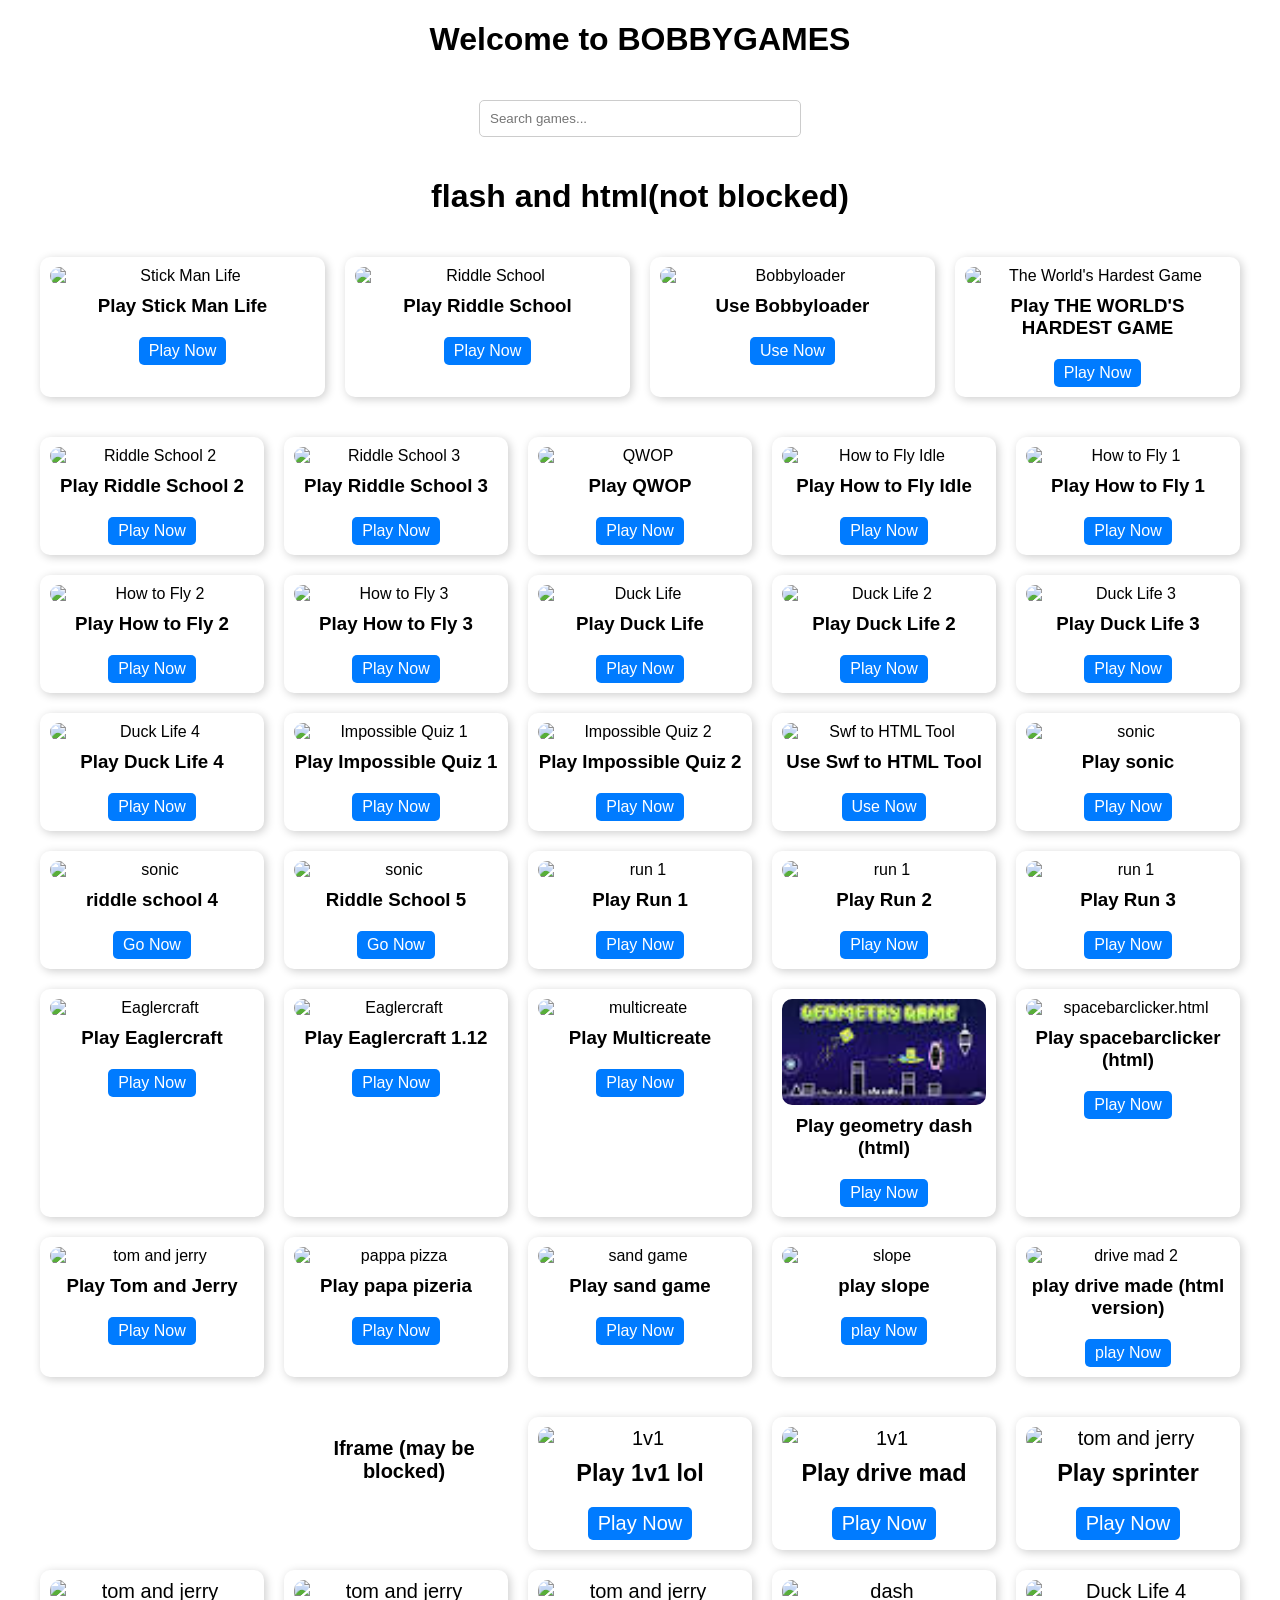
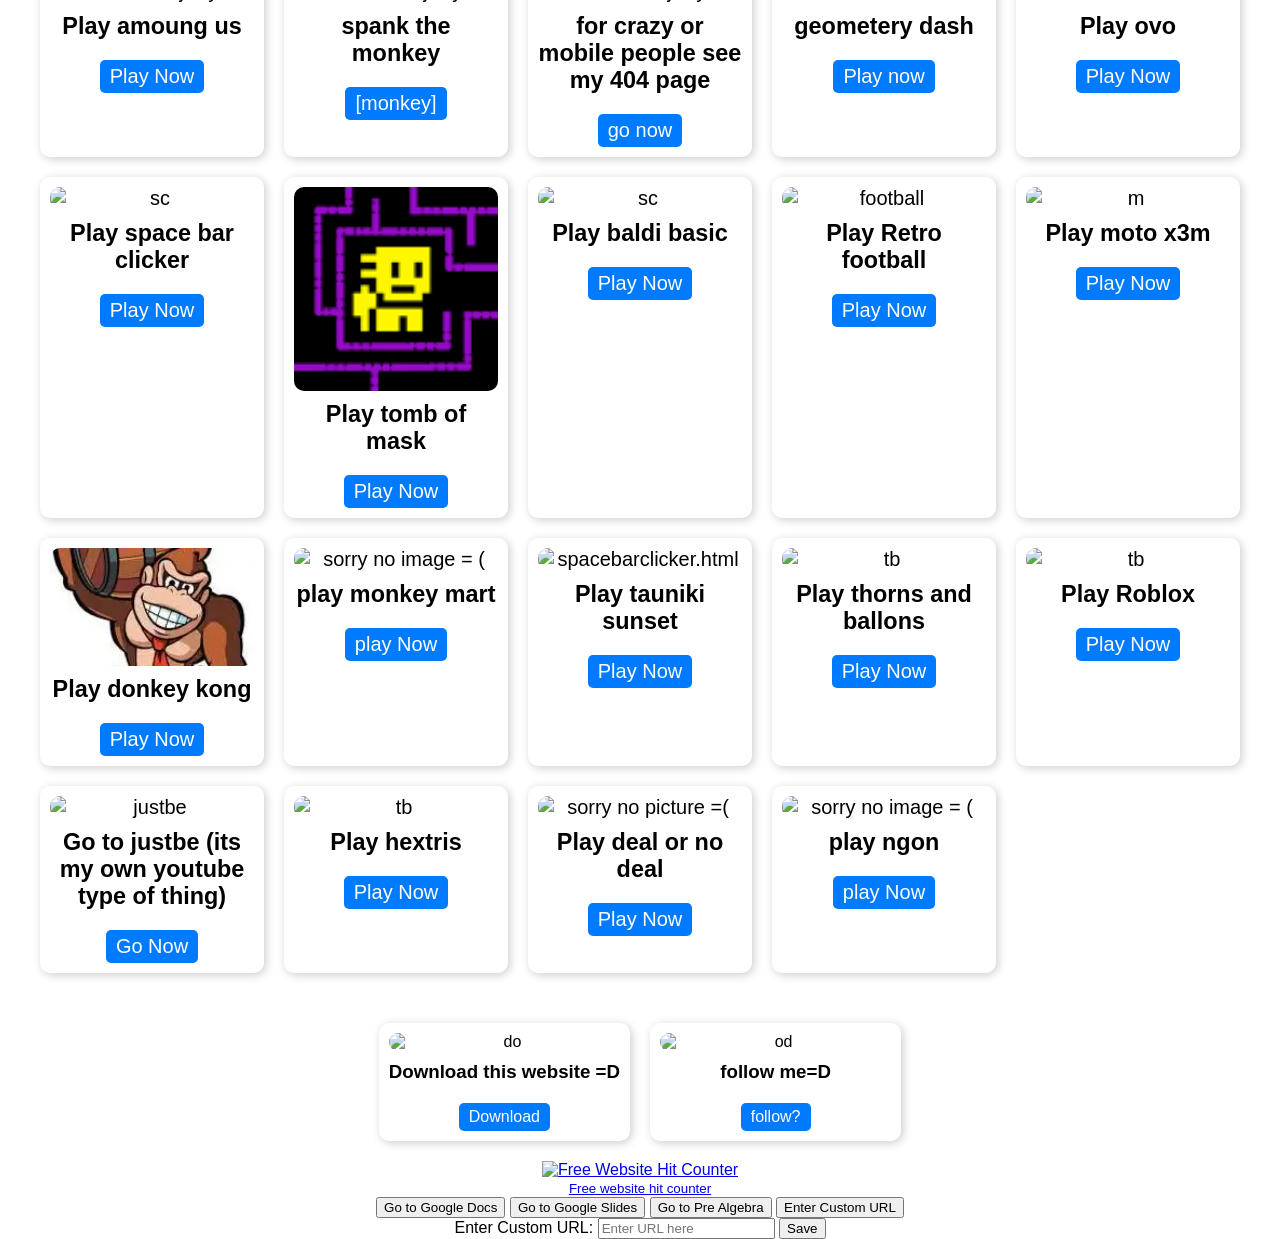
==== index.html @ 6f8dad31 "Update index.html" ====
<!DOCTYPE html>
<html lang="en">
<head>
    <meta charset="UTF-8">
    <meta name="viewport" content="width=device-width, initial-scale=1.0">
    <title>Login</title>
    
    <style>
    /* Button styles */
.hi {
  background-color: #4CAF50; /* Green background */
  color: white; /* White text */
  border: none; /* No border */
  padding: 15px 32px; /* Padding around the text */
  text-align: center; /* Center the text */
  text-decoration: none; /* Remove underline */
  display: inline-block; /* Allow it to sit inline */
  font-size: 16px; /* Font size */
  cursor: pointer; /* Change cursor on hover */
  border-radius: 8px; /* Rounded corners */
  transition: background-color 0.3s; /* Smooth background change */
}

/* Hover effect */
button:hover {
  background-color: #45a049; /* Darker green when hovered */
}
        

/* Optional: Add some space around the button */
button:focus {
  outline: none; /* Remove focus outline */
}

        .github-download {
            display: grid;
            grid-template-columns: repeat(auto-fit, minmax(200px, 1fr));
            gap: 20px;
            padding: 20px;
            max-width: 1200px;
            margin: 0 auto;
        }

  
      body {
            font-family: Arial, sans-serif;
            text-align: center;
            background-color: white;
            margin: 0;
            padding: 0;
            display: flex;
            flex-direction: column;
            align-items: center;
            justify-content: center;
            min-height: 100vh;
        }

        .search-bar {
            margin: 20px;
            padding: 10px;
            width: 300px;
            border-radius: 5px;
            border: 1px solid #ccc;
        }

        .flash {
            display: grid;
            grid-template-columns: repeat(auto-fit, minmax(200px, 1fr));
            gap: 20px;
            padding: 20px;
            max-width: 1200px;
            margin: 0 auto;
        }
      
       .iframe {
            display: grid;
            grid-template-columns: repeat(auto-fit, minmax(200px, 1fr));
            gap: 20px;
            padding: 20px;
            max-width: 1200px;
            margin: 0 auto;
        }

        .game {
            background: white;
            border-radius: 10px;
            box-shadow: 2px 2px 10px rgba(0, 0, 0, 0.2);
            display: flex;
            flex-direction: column;
            align-items: center;
            text-align: center;
            padding: 10px;
        }

        .game img {
            width: 100%;
            border-radius: 10px;
        }

        .game h3 {
            margin: 10px 0;
        }
      
      .iframe {
    text-align: center;
    font-size: 20px;
    margin-bottom: 10px; /* Adds space between the title and the iframe */
}

        .game a {
            text-decoration: none;
            color: white;
            background-color: #007BFF;
            padding: 5px 10px;
            border-radius: 5px;
            margin-top: 10px;
        }

        .game a:hover {
            background-color: red;
        }
    </style>
    <link rel="icon" type="image/x-icon" href="favicon.ico">
</head>
<body>
    <h1>Welcome to BOBBYGAMES</h1>
    <input type="text" id="search" class="search-bar" placeholder="Search games..." onkeyup="filterGames()">
  <h1>flash and html(not blocked)</h1>
<div class="flash">
    <div class="game" data-name="Stick Man Life">
        <img src="https://www.bing.com/th?id=OIP.grgGZJDcBYyeaUgb5iJBFwHaEb" alt="Stick Man Life">
        <h3>Play Stick Man Life</h3>
        <a href="games/Stick-RPG-Complete.html" target="_blank" rel="noopener noreferrer">Play Now</a>
    </div>
    
    <div class="game" data-name="Riddle School">
        <img src="https://www.bing.com/th?id=OIP.GqZgGrz7zEpxunQw1GhMcgHaEK" alt="Riddle School">
        <h3>Play Riddle School</h3>
        <a href="games/riddleschool.html" target="_blank" rel="noopener noreferrer">Play Now</a>
    </div>
    
    <div class="game" data-name="Bobbyloader">
        <img src="https://tse2.mm.bing.net/th?id=OIP.pKiLZRKQqhGpo9K4ZT7v9QHaDT" alt="Bobbyloader">
        <h3>Use Bobbyloader</h3>
        <a href="games/swf.html" target="_blank" rel="noopener noreferrer">Use Now</a>
    </div>
    
    <div class="game" data-name="The World's Hardest Game">
        <img src="https://tse4.mm.bing.net/th?id=OIP.tBMlsp-CgKj0PJ5OrJyC_QHaEK" alt="The World's Hardest Game">
        <h3>Play THE WORLD'S HARDEST GAME</h3>
        <a href="games/rage.html" target="_blank" rel="noopener noreferrer">Play Now</a>
    </div>
</div>

<div class="flash">
    <div class="game" data-name="Riddle School 2">
        <img src="https://www.bing.com/th?id=OIP.MAuos2I20zvmE1PxdzfzTgAAAA" alt="Riddle School 2">
        <h3>Play Riddle School 2</h3>
        <a href="games/riddleschool2.html" target="_blank" rel="noopener noreferrer">Play Now</a>
    </div>
    
    <div class="game" data-name="Riddle School 3">
        <img src="https://www.bing.com/th?id=OIP.WbhRI6EKGUgc09QPLzFqawHaEK" alt="Riddle School 3">
        <h3>Play Riddle School 3</h3>
        <a href="games/riddleschool3.html" target="_blank" rel="noopener noreferrer">Play Now</a>
    </div>

    <div class="game" data-name="QWOP">
        <img src="https://tse2.mm.bing.net/th?id=OIP.Lk43dwzWakZflyLr8A1TkwAAAA&pid=Api&P=0&h=180" alt="QWOP">
        <h3>Play QWOP</h3>
        <a href="games/qwop.html" target="_blank" rel="noopener noreferrer">Play Now</a>
    </div>

    <div class="game" data-name="How to Fly Idle">
        <img src="https://tse4.mm.bing.net/th?id=OIP.au32UylFAkt9-aibCEY8-wEgDY&pid=Api&P=0&h=180" alt="How to Fly Idle">
        <h3>Play How to Fly Idle</h3>
        <a href="games/secure_LearnToFlyIdle.html" target="_blank" rel="noopener noreferrer">Play Now</a>
    </div>

    <div class="game" data-name="How to Fly 1">
        <img src="https://tse2.mm.bing.net/th?id=OIP.rPhM2vGUQH7H5nOquXJZrgHaEK&pid=Api&P=0&h=180" alt="How to Fly 1">
        <h3>Play How to Fly 1</h3>
        <a href="games/learn-to-fly.html" target="_blank" rel="noopener noreferrer">Play Now</a>
    </div>

    <div class="game" data-name="How to Fly 2">
        <img src="https://tse3.mm.bing.net/th?id=OIP.-RGZdvLT0R7PzSJHE4aS8QAAAA&pid=Api&P=0&h=180" alt="How to Fly 2">
        <h3>Play How to Fly 2</h3>
        <a href="games/learn-to-fly-2-11967.html" target="_blank" rel="noopener noreferrer">Play Now</a>
    </div>

    <div class="game" data-name="How to Fly 3">
        <img src="https://tse3.mm.bing.net/th?id=OIP.cAE0vToZIAcv4c5IKqufxwHaEP&pid=Api&P=0&h=180" alt="How to Fly 3">
        <h3>Play How to Fly 3</h3>
        <a href="games/Learn-To-Fly-3(1).html" target="_blank" rel="noopener noreferrer">Play Now</a>
    </div>

    <div class="game" data-name="Duck Life">
        <img src="https://tse3.mm.bing.net/th?id=OIP.SAKrOuv6Lc5_oF4rqKOT-QAAAA&pid=Api&P=0&h=180" alt="Duck Life">
        <h3>Play Duck Life</h3>
        <a href="games/duck-life.html" target="_blank" rel="noopener noreferrer">Play Now</a>
    </div>

    <div class="game" data-name="Duck Life 2">
        <img src="https://tse2.mm.bing.net/th?id=OIP.4lowPbr1wCpJYtEChGlMzgHaHa&pid=Api&P=0&h=180" alt="Duck Life 2">
        <h3>Play Duck Life 2</h3>
        <a href="games/Duck Life 2 - World Champion.html" target="_blank" rel="noopener noreferrer">Play Now</a>
    </div>

    <div class="game" data-name="Duck Life 3">
        <img src="https://tse4.mm.bing.net/th?id=OIP.eFEpEO22Dx1c34vS5raDRQAAAA&pid=Api&P=0&h=180" alt="Duck Life 3">
        <h3>Play Duck Life 3</h3>
        <a href="games/Duck Life 3 - Evolution.html" target="_blank" rel="noopener noreferrer">Play Now</a>
    </div>

    <div class="game" data-name="Duck Life 4">
        <img src="https://tse3.mm.bing.net/th?id=OIP.fgQfjDnhD0weLMnUqSkuiQHaEP&pid=Api&P=0&h=180" alt="Duck Life 4">
        <h3>Play Duck Life 4</h3>
        <a href="games/Duck Life 4.html" target="_blank" rel="noopener noreferrer">Play Now</a>
    </div>

    <div class="game" data-name="Impossible Quiz 1">
        <img src="https://s.yimg.com/fz/api/res/1.2/1_88RJ_5hkf9bIDUxPnWcg--~C/YXBwaWQ9c3JjaGRkO2ZpPWZpdDtoPTI2MDtxPTgwO3c9MzMy/https://s.yimg.com/zb/imgv1/e575a14b-7cb5-38e2-8ef8-0fb27decaf4d/t_500x300" alt="Impossible Quiz 1">
        <h3>Play Impossible Quiz 1</h3>
        <a href="games/iq.html" target="_blank" rel="noopener noreferrer">Play Now</a>
    </div>

    <div class="game" data-name="Impossible Quiz 2">
        <img src="https://www.bing.com/th?id=OIP.QbrgER_MRm5wn2eC3eSoTwHaHa&w=96&h=96&c=1&pid=5.1" alt="Impossible Quiz 2">
        <h3>Play Impossible Quiz 2</h3>
        <a href="games/iq2.html" target="_blank" rel="noopener noreferrer">Play Now</a>
    </div>

    <div class="game" data-name="Swf to HTML Tool">
        <img src="https://tse4.mm.bing.net/th?id=OIP.OMmtOsCC01SK1ygMo43FFgHaE8&pid=Api&P=0&h=180" alt="Swf to HTML Tool">
        <h3>Use Swf to HTML Tool</h3>
        <a href="games/swf to .html" target="_blank" rel="noopener noreferrer">Use Now</a>
    </div>
    
      <div class="game" data-name="Sonic">
        <img src="http://tse3.mm.bing.net/th?id=OIP.xqjSH4jj3y2LjOrklIWGLwHaHa&pid=Api&P=0&h=180" alt="sonic">
        <h3>Play sonic</h3>
        <a href="games/sonic.html" target="_blank" rel="noopener noreferrer">Play Now</a>
    </div>
    
     <div class="game" data-name="html page">
        <img src="https://tse4.mm.bing.net/th?id=OIP.E6qkdHYiL-qVTnup6-fFywAAAA&pid=Api&P=0&h=180" alt="sonic">
        <h3>riddle school 4</h3>
        <a href="games/riddleschool4.html" target="_blank" rel="noopener noreferrer">Go Now</a>
    </div>

      <div class="game" data-name="html page">
        <img src="https://tse1.mm.bing.net/th?id=OIP.kHooWkudDNEORzRWZzoQvgAAAA&pid=Api&P=0&h=180" alt="sonic">
        <h3>Riddle School 5</h3>
        <a href="games/RiddleSchool5 (1).html" target="_blank" rel="noopener noreferrer">Go Now</a>
      </div>

                <div class="game" data-name="html page">
        <img src="https://tse4.mm.bing.net/th?id=OIP.CniLldqQvN_aQ5UmVdSk5AHaEU&pid=Api&P=0&h=180" alt="run 1">
        <h3>Play Run 1</h3>
        <a href="games/Run 1.html" target="_blank" rel="noopener noreferrer">Play Now</a>
                </div>

                    <div class="game" data-name="html page">
        <img src="https://tse1.mm.bing.net/th?id=OIP.MnjgGUEyi2vNGaQoW7i_vgAAAA&pid=Api&P=0&h=180" alt="run 1">
        <h3>Play Run 2</h3>
        <a href="games/Run 2.html" target="_blank" rel="noopener noreferrer">Play Now</a>
    </div>

<div class="game" data-name="html page">
        <img src="https://tse3.mm.bing.net/th?id=OIP.VKB1d-G8GWCxKPKQUYZRMQHaE8&pid=Api&P=0&h=180" alt="run 1">
        <h3>Play Run 3</h3>
        <a href="games/Run 3.html" target="_blank" rel="noopener noreferrer">Play Now</a>
    </div>

      <div class="game" data-name="Eaglercraft">
        <img src="https://tse2.mm.bing.net/th?id=OIP.UbuylWR_8joJPFviRy54UQHaHa" alt="Eaglercraft">
        <h3>Play Eaglercraft</h3>
        <a href="games/eaglercraft.html" target="_blank" rel="noopener noreferrer">Play Now</a>
    </div>

        <div class="game" data-name="Eaglercraft">
        <img src="https://tse2.mm.bing.net/th?id=OIP.UbuylWR_8joJPFviRy54UQHaHa" alt="Eaglercraft">
        <h3>Play Eaglercraft 1.12</h3>
        <a href="1.12.html" target="_blank" rel="noopener noreferrer">Play Now</a>
    </div>

     <div class="game" data-name="Multicreate">
        <img src="https://tse4.mm.bing.net/th?id=OIP.kxskCecu64-FEDKYbWSDOAHaFW&pid=Api&P=0&h=180" alt="multicreate">
        <h3>Play Multicreate</h3>
        <a href="games/multicreate vr6.1.html" target="_blank" rel="noopener noreferrer">Play Now</a>
     </div>

     <div class="game" data-name="geometry">
        <img src="[data-uri]" alt="geometry">
        <h3>Play geometry dash (html)</h3>
        <a href="games/geometrydash.html" target="_blank" rel="noopener noreferrer">Play Now</a>
     </div>

     <div class="game" data-name="spacebarclicker.html">
        <img src="https://tse4.mm.bing.net/th?id=OIP.IURvAdXDHn44ut1OQnPbfwHaEo&pid=Api&P=0&h=180" alt="spacebarclicker.html">
        <h3>Play spacebarclicker (html)</h3>
        <a href="games/spacebarclicker.html" target="_blank" rel="noopener noreferrer">Play Now</a>
     </div>
    

    <div class="game" data-name="Tom and jerry">
        <img src="https://tse4.mm.bing.net/th?id=OIP.1NhyBxnwdvmYl-ZeMClMVAHaE8&pid=Api&P=0&h=180" alt="tom and jerry">
        <h3>Play Tom and Jerry</h3>
        <a href="games/tomjerry.html" target="_blank" rel="noopener noreferrer">Play Now</a>
    </div>

    <div class="game" data-name="pappa pizza">
        <img src="https://tse3.mm.bing.net/th?id=OIP.BQNIm4U5YYEOvM6MhImllwHaHa&pid=Api&P=0&h=180" alt="pappa pizza">
        <h3>Play papa pizeria</h3>
        <a href="games/papa pizza.html" target="_blank" rel="noopener noreferrer">Play Now</a>
    </div>

    <div class="game" data-name="sand game">
        <img src="https://tse4.mm.bing.net/th?id=OIP.2Xev8v7199hWesD6giFuewAAAA&pid=Api&P=0&h=180" alt="sand game">
        <h3>Play sand game</h3>
        <a href="games/sand game.html" target="_blank" rel="noopener noreferrer">Play Now</a>
    </div>

<div class="game" data-name="slope">
        <img src="https://tse2.mm.bing.net/th?id=OIP.0h9ySedJ-EB3yAuzo3ZA9wHaHa&pid=Api&P=0&h=180" alt="slope">
        <h3>play slope</h3>
        <a href="games/slope.html" target="_blank" rel="noopener noreferrer">play Now</a>
    </div>

<div class="game" data-name="drive mad 2">
        <img src="https://tse1.mm.bing.net/th?id=OIP.odp26kFzqu9k2p8kmeAJGgHaHa&pid=Api&P=0&h=180" alt="drive mad 2">
        <h3>play drive made (html version)</h3>
        <a href="games/drivemad (1).html" target="_blank" rel="noopener noreferrer">play Now</a>
    </div>
    
    
  </div>
  <div class="iframe">
    <br><br>
 <h1 class="iframe">Iframe (may be blocked)</h1>
      <div class="game" data-name="1v1">
        <img src="https://tse2.mm.bing.net/th?id=OIP.qrTiZyp4xxsYmpwdsD8dHQHaEH&pid=Api&P=0&h=180" alt="1v1">
        <h3>Play 1v1 lol</h3>
        <a href="games/1v1 lol.html" target="_blank" rel="noopener noreferrer">Play Now</a>
      </div>

                <div class="game" data-name="drivemad">
        <img src="https://tse2.mm.bing.net/th?id=OIP.zrdUv1fLCAe1UNK6Wb81tgAAAA&pid=Api&P=0&h=180" alt="1v1">
        <h3>Play drive mad</h3>
        <a href="games/drive mad.html" target="_blank" rel="noopener noreferrer">Play Now</a>
    </div>

    <div class="game" data-name="Tom and jerry">
        <img src="https://tse2.mm.bing.net/th?id=OIP.7TWXju3hXlUWPeyM2rOvRgHaEz&pid=Api&P=0&h=180" alt="tom and jerry">
        <h3>Play sprinter</h3>
        <a href="games/sprinter.html" target="_blank" rel="noopener noreferrer">Play Now</a>
    </div>

     <div class="game" data-name="amoung us">
        <img src="https://tse4.mm.bing.net/th?id=OIP.P6wX6LtF2B7JssJGVXWAdQHaEK&pid=Api&P=0&h=180" alt="tom and jerry">
        <h3>Play amoung us</h3>
        <a href="games/au.html" target="_blank" rel="noopener noreferrer">Play Now</a>
     </div>

      <div class="game" data-name="amoung us">
        <img src="https://tse3.mm.bing.net/th?id=OIP.bcTtvI5BimtHaHTV9UUiPgHaEK&pid=Api&P=0&h=180" alt="tom and jerry">
        <h3>spank the monkey</h3>
        <a href="games/sm.html" target="_blank" rel="noopener noreferrer">[monkey]</a>
     </div>
    
  <div class="game" data-name="amoung us">
        <img src="https://tse1.mm.bing.net/th?id=OIP.1giPAI3L-CVukyQUZZ6qXgHaFj&pid=Api&P=0&h=180" alt="tom and jerry">
        <h3>for crazy or mobile people see my 404 page</h3>
        <a href="404.html" target="_blank" rel="noopener noreferrer">go now</a>
    </div>

    <div class="game" data-name="dash">
        <img src="https://s.yimg.com/fz/api/res/1.2/JXBTBQlSjo_eDQGY4BnBsw--~C/YXBwaWQ9c3JjaGRkO2ZpPWZpdDtoPTI2MDtxPTgwO3c9MjYw/https://s.yimg.com/zb/imgv1/578ee4d4-dcb9-39e5-a557-b1208c8c6bd9/t_500x300" alt="dash">
        <h3>geometery dash</h3>
        <a href="games/dash.html" target="_blank" rel="noopener noreferrer">Play now</a>
    </div>

    <div class="game" data-name="ovo">
        <img src="https://tse2.mm.bing.net/th?id=OIP.0mzIy3u27IFA8qGr-Ub7SgHaHa&pid=Api&P=0&h=180" alt="Duck Life 4">
        <h3>Play ovo</h3>
        <a href="games/ovo.html" target="_blank" rel="noopener noreferrer">Play Now</a>
    </div>

     <div class="game" data-name="sc">
        <img src="https://tse4.mm.bing.net/th?id=OIP.WVe4Zwq-WnaHJQ7AGo3FBQHaF4&pid=Api&P=0&h=180" alt="sc">
        <h3>Play space bar clicker</h3>
        <a href="games/sc.html" target="_blank" rel="noopener noreferrer">Play Now</a>
    </div>

           <div class="game" data-name="sc">
        <img src="[data-uri]" alt="sc">
        <h3>Play tomb of mask</h3>
        <a href="games/tm.html" target="_blank" rel="noopener noreferrer">Play Now</a>
    </div>

<div class="game" data-name="baldi">
        <img src="https://encrypted-tbn0.gstatic.com/images?q=tbn:ANd9GcQLtg7ektAjfdB4lYIGWrqWIYoxHIT5iUAxMA&s" alt="sc">
        <h3>Play baldi basic</h3>
        <a href="games/baldi.html" target="_blank" rel="noopener noreferrer">Play Now</a>
    </div>
      

     <div class="game" data-name="football">
        <img src="https://encrypted-tbn0.gstatic.com/images?q=tbn:ANd9GcTjHS7k-52RH68vM1J7vY9PDSWyEy7mjSzu5Q&s" alt="football">
        <h3>Play Retro football</h3>
        <a href="games/football.html" target="_blank" rel="noopener noreferrer">Play Now</a>
    </div>    

     <div class="game" data-name="m">
        <img src="https://tse4.mm.bing.net/th?id=OIP.cIOtXGd7OUH7_TQs0wmMmAHaEK&pid=Api&P=0&h=180" alt="m">
        <h3>Play moto x3m</h3>
        <a href="games/m.html" target="_blank" rel="noopener noreferrer">Play Now</a>
    </div>

          <div class="game" data-name="dk">
        <img src="[data-uri]" alt="dk">
        <h3>Play donkey kong</h3>
        <a href="games/dk.html" target="_blank" rel="noopener noreferrer">Play Now</a>
    </div>

      <div class="game" data-name="mm">
        <img src="hop to it?" alt="sorry no image =
(">
        <h3>play  monkey mart</h3>
        <a href="games/mm.html" target="_blank" rel="noopener noreferrer">play Now</a>
    </div>

      
     <div class="game" data-name="spacebarclicker.html">
        <img src="https://tse1.mm.bing.net/th?id=OIP.qiflFObCpNCYYNgB193ZXwHaEK&pid=Api&rs=1&c=1&qlt=95&w=203&h=114" alt="spacebarclicker.html">
        <h3>Play tauniki sunset</h3>
        <a href="games/ts.html" target="_blank" rel="noopener noreferrer">Play Now</a>
     </div>

       <div class="game" data-name="tb">
        <img src="https://tse1.mm.bing.net/th?id=OIP.BMEY6jgyZrriHp1mNq7h4gHaFj&pid=Api&P=0&h=180" alt="tb">
        <h3>Play thorns and ballons</h3>
        <a href="games/tb.html" target="_blank" rel="noopener noreferrer">Play Now</a>
    </div>

      <div class="game" data-name="tb">
        <img src="https://tse3.mm.bing.net/th?id=OIP.s-282V5Kmx2lUREEFw_RbwHaDt&pid=Api&P=0&h=180" alt="tb">
        <h3>Play Roblox</h3>
        <a href="games/Roblox.html" target="_blank" rel="noopener noreferrer">Play Now</a>
    </div>

      <div class="game" data-name="tb">
        <img src="games/justbe/logo-color.jpg" alt="justbe">
        <h3>Go to justbe (its my own youtube type of thing)</h3>
        <a href="games/justbe/index.html" target="_blank" rel="noopener noreferrer">Go Now</a>
    </div>

       <div class="game" data-name="tb">
        <img src="https://tse3.mm.bing.net/th?id=OIP.s-282V5Kmx2lUREEFw_RbwHaDt&pid=Api&P=0&h=180" alt="tb">
        <h3>Play hextris</h3>
        <a href="games/hextris.html" target="_blank" rel="noopener noreferrer">Play Now</a>
    </div>

<div class="game" data-name="tb">
        <img src="hop to it?" alt="sorry no picture =( ">
        <h3>Play deal or no deal</h3>
        <a href="games/deal.html" target="_blank" rel="noopener noreferrer">Play Now</a>
    </div>

      <div class="game" data-name="ngon">
        <img src="hop to it?" alt="sorry no image =
(">
        <h3>play  ngon</h3>
        <a href="games/ngon.html" target="_blank" rel="noopener noreferrer">play Now</a>
    </div>

      
      
  </div>

    
    <div class="github-download">
        
       <div class="game" data-name="do">
        <img src="https://tse1.mm.bing.net/th?id=OIP.yWNibBRepmC6fO7mZnicCgHaHa&pid=Api&rs=1&c=1&qlt=95&w=119&h=119" alt="do">
        <h3>Download this website =D</h3>
        <a href="https://github.com/tarplayer1/tarplayer1.github.io" target="_blank" rel="noopener noreferrer">Download</a>
    </div>

<div class="game" data-name="od">
        <img src="https://tse1.mm.bing.net/th?id=OIP.sV7tva-728oySeOUL0-vOwHaHa&pid=Api&P=0&h=180" alt="od">
        <h3>follow me=D</h3>
        <a href="https://github.com/tarplayer1" target="_blank" rel="noopener noreferrer">follow?</a>
    </div>        
</div>
    
    <div align='center'><a href='https://www.free-website-hit-counter.com'><img src='https://www.free-website-hit-counter.com/zc.php?d=9&id=6636&s=37' border='0' alt='Free Website Hit Counter'></a><br /><small><a href='https://www.free-website-hit-counter.com' title="Free Website Hit Counter">Free website hit counter</a></small></div>

<!-- Menu buttons -->
    <div id="menu" class="menu-buttons">
        <button id="google-docs-btn">Go to Google Docs</button>
        <button id="google-slides-btn">Go to Google Slides</button>
        <button id="pre-algebra-btn">Go to Pre Algebra</button>
        <button id="custom-url-btn">Enter Custom URL</button>
    </div>

    <!-- Custom URL input -->
    <div id="custom-url-container">
        <label for="custom-url">Enter Custom URL:</label>
        <input type="text" id="custom-url" placeholder="Enter URL here">
        <button onclick="saveCustomUrl()">Save</button>
    </div>

    <script>
        let menuOpened = false;  // Track if the menu has been opened
        let menuSet = false;     // Track if the menu is set
        let selectedUrl = "";    // Variable to hold the selected URL

        // Load saved URL from localStorage, if any
        if (localStorage.getItem("selectedUrl")) {
            selectedUrl = localStorage.getItem("selectedUrl");
            menuSet = true; // Mark the menu as set if there's a saved URL
        }

        // Listen for key presses
        document.addEventListener("keydown", function(event) {
            // If '1' key is pressed, show the menu
            if (event.key === "1" && !menuOpened) {
                document.getElementById("menu").style.display = "block";  // Show the menu
                menuOpened = true;  // Mark the menu as opened
            }

            // If '0' key is pressed, go to the selected URL
            if (event.key === "0" && menuSet) {
                if (selectedUrl) {
                    window.location.href = selectedUrl;  // Redirect to the chosen website
                } else {
                    alert("Please select a website first.");
                }
            }
        });

        // Button event listeners for the options
        document.getElementById("google-docs-btn").addEventListener("click", function() {
            selectedUrl = "https://docs.google.com";  // Set the selected URL
            menuSet = true;  // Mark the menu as set
            document.getElementById("menu").style.display = "none";  // Hide the menu
            localStorage.setItem("selectedUrl", selectedUrl);  // Save to localStorage
            alert("Google Docs selected. Press 0 to go there.");
        });

        document.getElementById("google-slides-btn").addEventListener("click", function() {
            selectedUrl = "https://docs.google.com/presentation";  // Set the selected URL
            menuSet = true;  // Mark the menu as set
            document.getElementById("menu").style.display = "none";  // Hide the menu
            localStorage.setItem("selectedUrl", selectedUrl);  // Save to localStorage
            alert("Google Slides selected. Press 0 to go there.");
        });

        document.getElementById("pre-algebra-btn").addEventListener("click", function() {
            selectedUrl = "https://www.khanacademy.org/math/pre-algebra";  // Set the selected URL
            menuSet = true;  // Mark the menu as set
            document.getElementById("menu").style.display = "none";  // Hide the menu
            localStorage.setItem("selectedUrl", selectedUrl);  // Save to localStorage
            alert("Pre Algebra selected. Press 0 to go there.");
        });

        document.getElementById("custom-url-btn").addEventListener("click", function() {
            document.getElementById("custom-url-container").style.display = "block";  // Show the custom URL input
        });

        function saveCustomUrl() {
            const url = document.getElementById("custom-url").value;
            if (url) {
                selectedUrl = url;  // Save the custom URL
                menuSet = true;  // Mark the menu as set
                document.getElementById("menu").style.display = "none";  // Hide the menu
                document.getElementById("custom-url-container").style.display = "none";  // Hide the input
                localStorage.setItem("selectedUrl", selectedUrl);  // Save to localStorage
                alert("Custom URL selected. Press 0 to go there.");
            } else {
                alert("Please enter a valid URL.");
            }
        }
  </script>
  
</body>
</html>
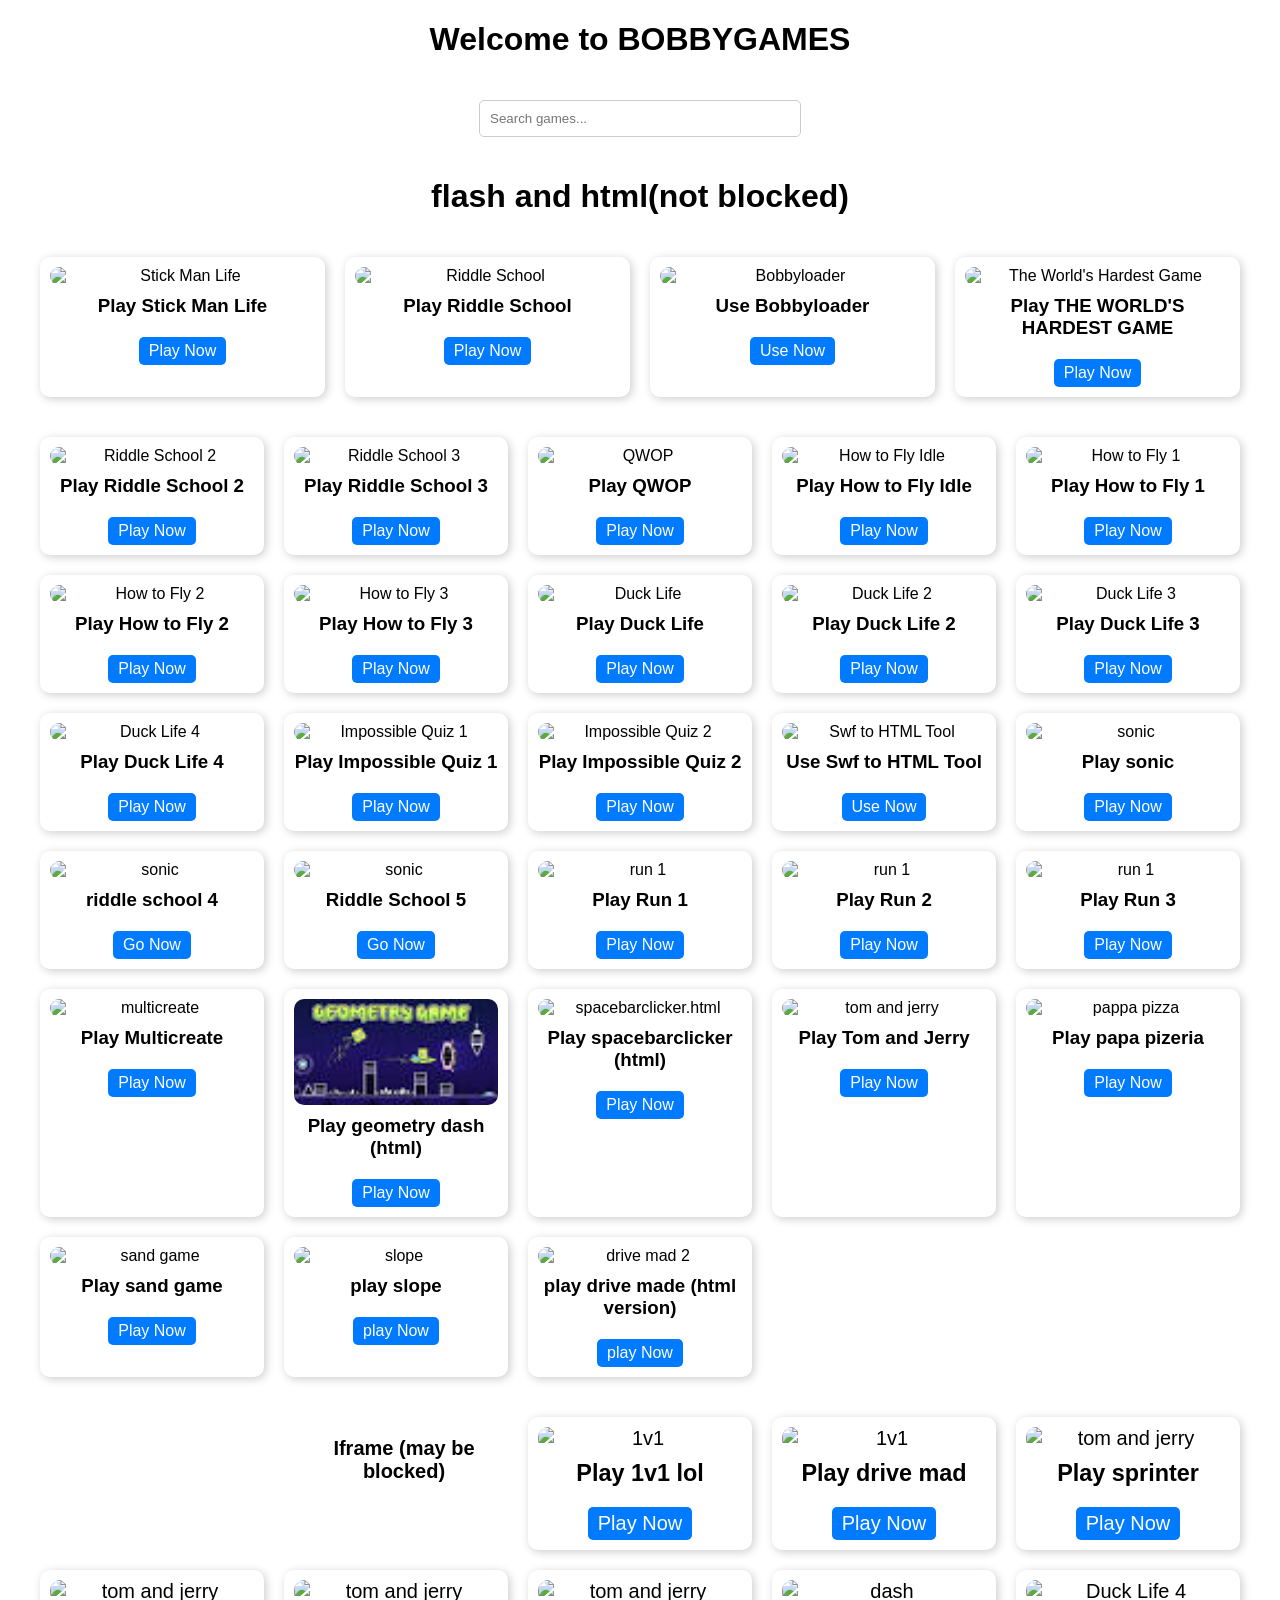
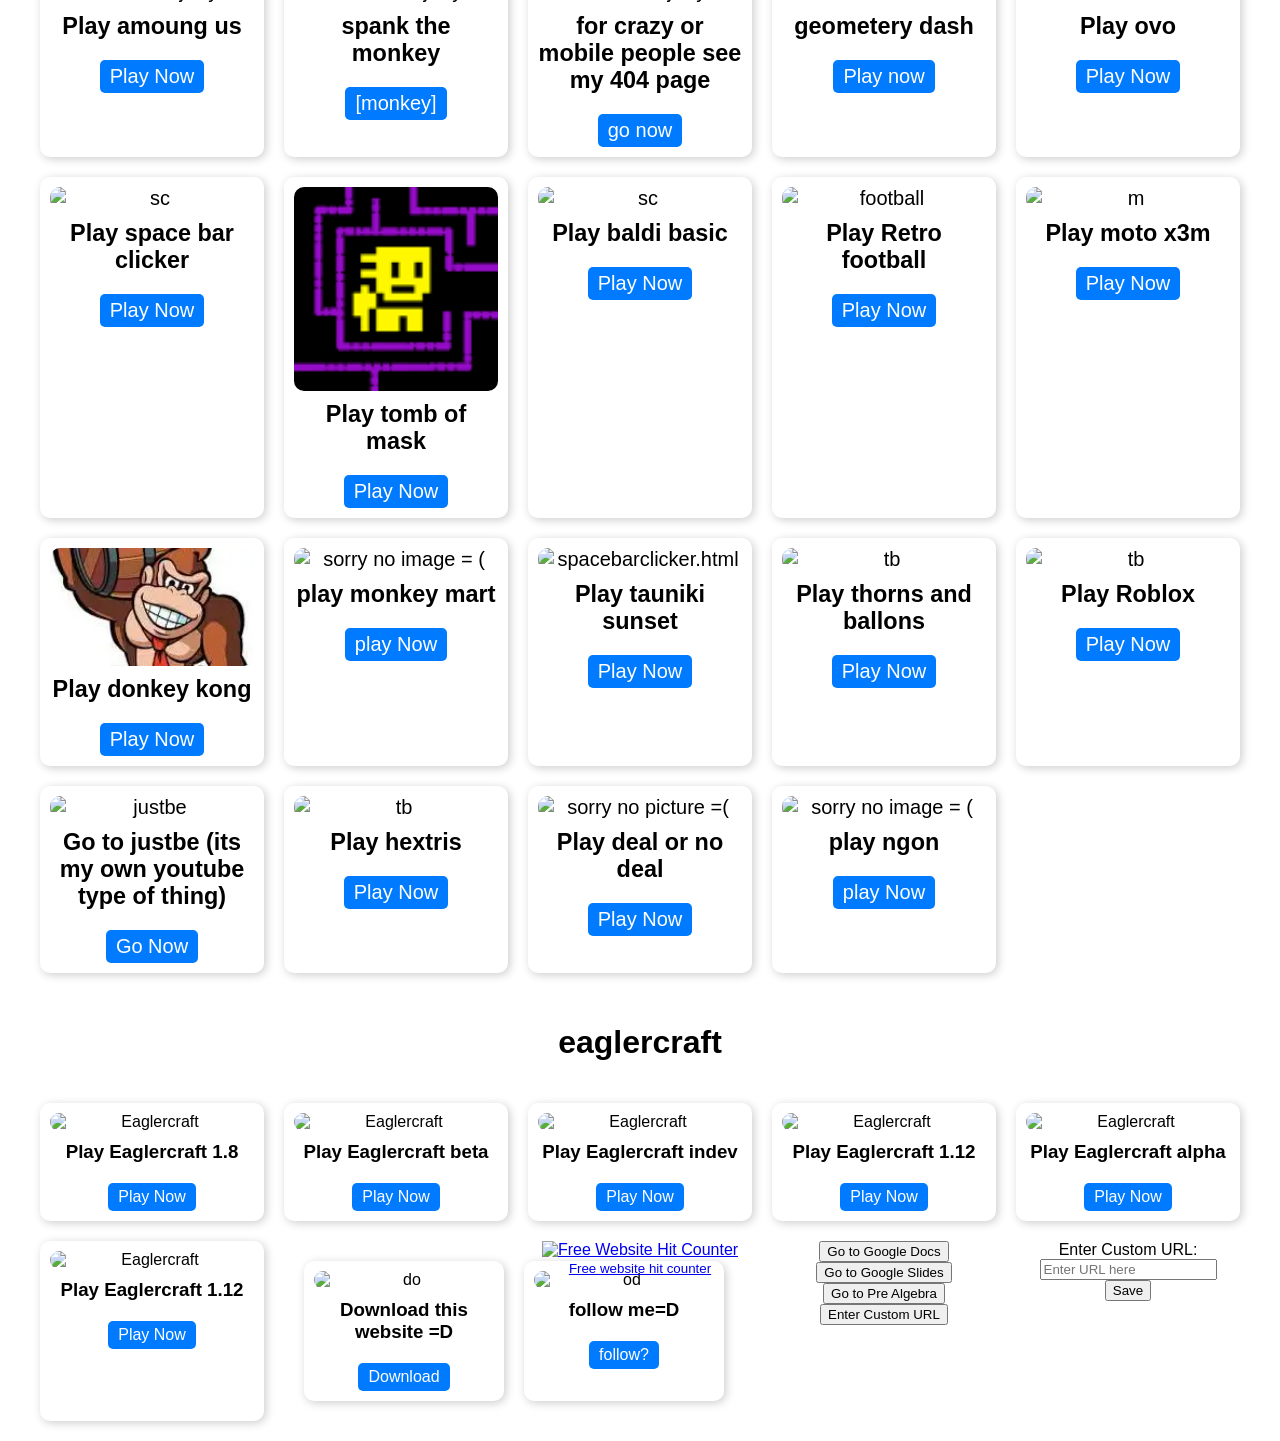
==== commit 5ce7da61: "Update index.html" ====
--- a/index.html
+++ b/index.html
@@ -82,6 +82,15 @@
             margin: 0 auto;
         }
 
+         .eag {
+            display: grid;
+            grid-template-columns: repeat(auto-fit, minmax(200px, 1fr));
+            gap: 20px;
+            padding: 20px;
+            max-width: 1200px;
+            margin: 0 auto;
+        }
+
         .game {
             background: white;
             border-radius: 10px;
@@ -274,18 +283,7 @@
         <a href="games/Run 3.html" target="_blank" rel="noopener noreferrer">Play Now</a>
     </div>
 
-      <div class="game" data-name="Eaglercraft">
-        <img src="https://tse2.mm.bing.net/th?id=OIP.UbuylWR_8joJPFviRy54UQHaHa" alt="Eaglercraft">
-        <h3>Play Eaglercraft</h3>
-        <a href="games/eaglercraft.html" target="_blank" rel="noopener noreferrer">Play Now</a>
-    </div>
-
-        <div class="game" data-name="Eaglercraft">
-        <img src="https://tse2.mm.bing.net/th?id=OIP.UbuylWR_8joJPFviRy54UQHaHa" alt="Eaglercraft">
-        <h3>Play Eaglercraft 1.12</h3>
-        <a href="1.12.html" target="_blank" rel="noopener noreferrer">Play Now</a>
-    </div>
-
+    
      <div class="game" data-name="Multicreate">
         <img src="https://tse4.mm.bing.net/th?id=OIP.kxskCecu64-FEDKYbWSDOAHaFW&pid=Api&P=0&h=180" alt="multicreate">
         <h3>Play Multicreate</h3>
@@ -479,6 +477,46 @@
       
       
   </div>
+
+    <h1>eaglercraft</h1>
+    <div class="eag">
+          <div class="game" data-name="Eaglercraft">
+        <img src="https://tse2.mm.bing.net/th?id=OIP.UbuylWR_8joJPFviRy54UQHaHa" alt="Eaglercraft">
+        <h3>Play Eaglercraft 1.8</h3>
+        <a href="games/eaglercraft.html" target="_blank" rel="noopener noreferrer">Play Now</a>
+    </div>
+
+          <div class="game" data-name="Eaglercraft">
+        <img src="https://tse2.mm.bing.net/th?id=OIP.UbuylWR_8joJPFviRy54UQHaHa" alt="Eaglercraft">
+        <h3>Play Eaglercraft beta</h3>
+        <a href="Beta_1.7.3_Offline_Download.html" target="_blank" rel="noopener noreferrer">Play Now</a>
+    </div>
+
+        <div class="game" data-name="Eaglercraft">
+        <img src="https://tse2.mm.bing.net/th?id=OIP.UbuylWR_8joJPFviRy54UQHaHa" alt="Eaglercraft">
+        <h3>Play Eaglercraft indev</h3>
+        <a href="Indev.html" target="_blank" rel="noopener noreferrer">Play Now</a>
+    </div>
+
+
+        <div class="game" data-name="Eaglercraft">
+        <img src="https://tse2.mm.bing.net/th?id=OIP.UbuylWR_8joJPFviRy54UQHaHa" alt="Eaglercraft">
+        <h3>Play Eaglercraft 1.12</h3>
+        <a href="1.12.html" target="_blank" rel="noopener noreferrer">Play Now</a>
+    </div>
+
+          <div class="game" data-name="Eaglercraft">
+        <img src="https://tse2.mm.bing.net/th?id=OIP.UbuylWR_8joJPFviRy54UQHaHa" alt="Eaglercraft">
+        <h3>Play Eaglercraft alpha</h3>
+        <a href="Alpha_Offline_Download.html" target="_blank" rel="noopener noreferrer">Play Now</a>
+    </div>
+
+        <div class="game" data-name="Eaglercraft">
+        <img src="https://tse2.mm.bing.net/th?id=OIP.UbuylWR_8joJPFviRy54UQHaHa" alt="Eaglercraft">
+        <h3>Play Eaglercraft 1.12</h3>
+        <a href="Offline_Download_Version.html" target="_blank" rel="noopener noreferrer">Play Now</a>
+    </div>
+
 
     
     <div class="github-download">
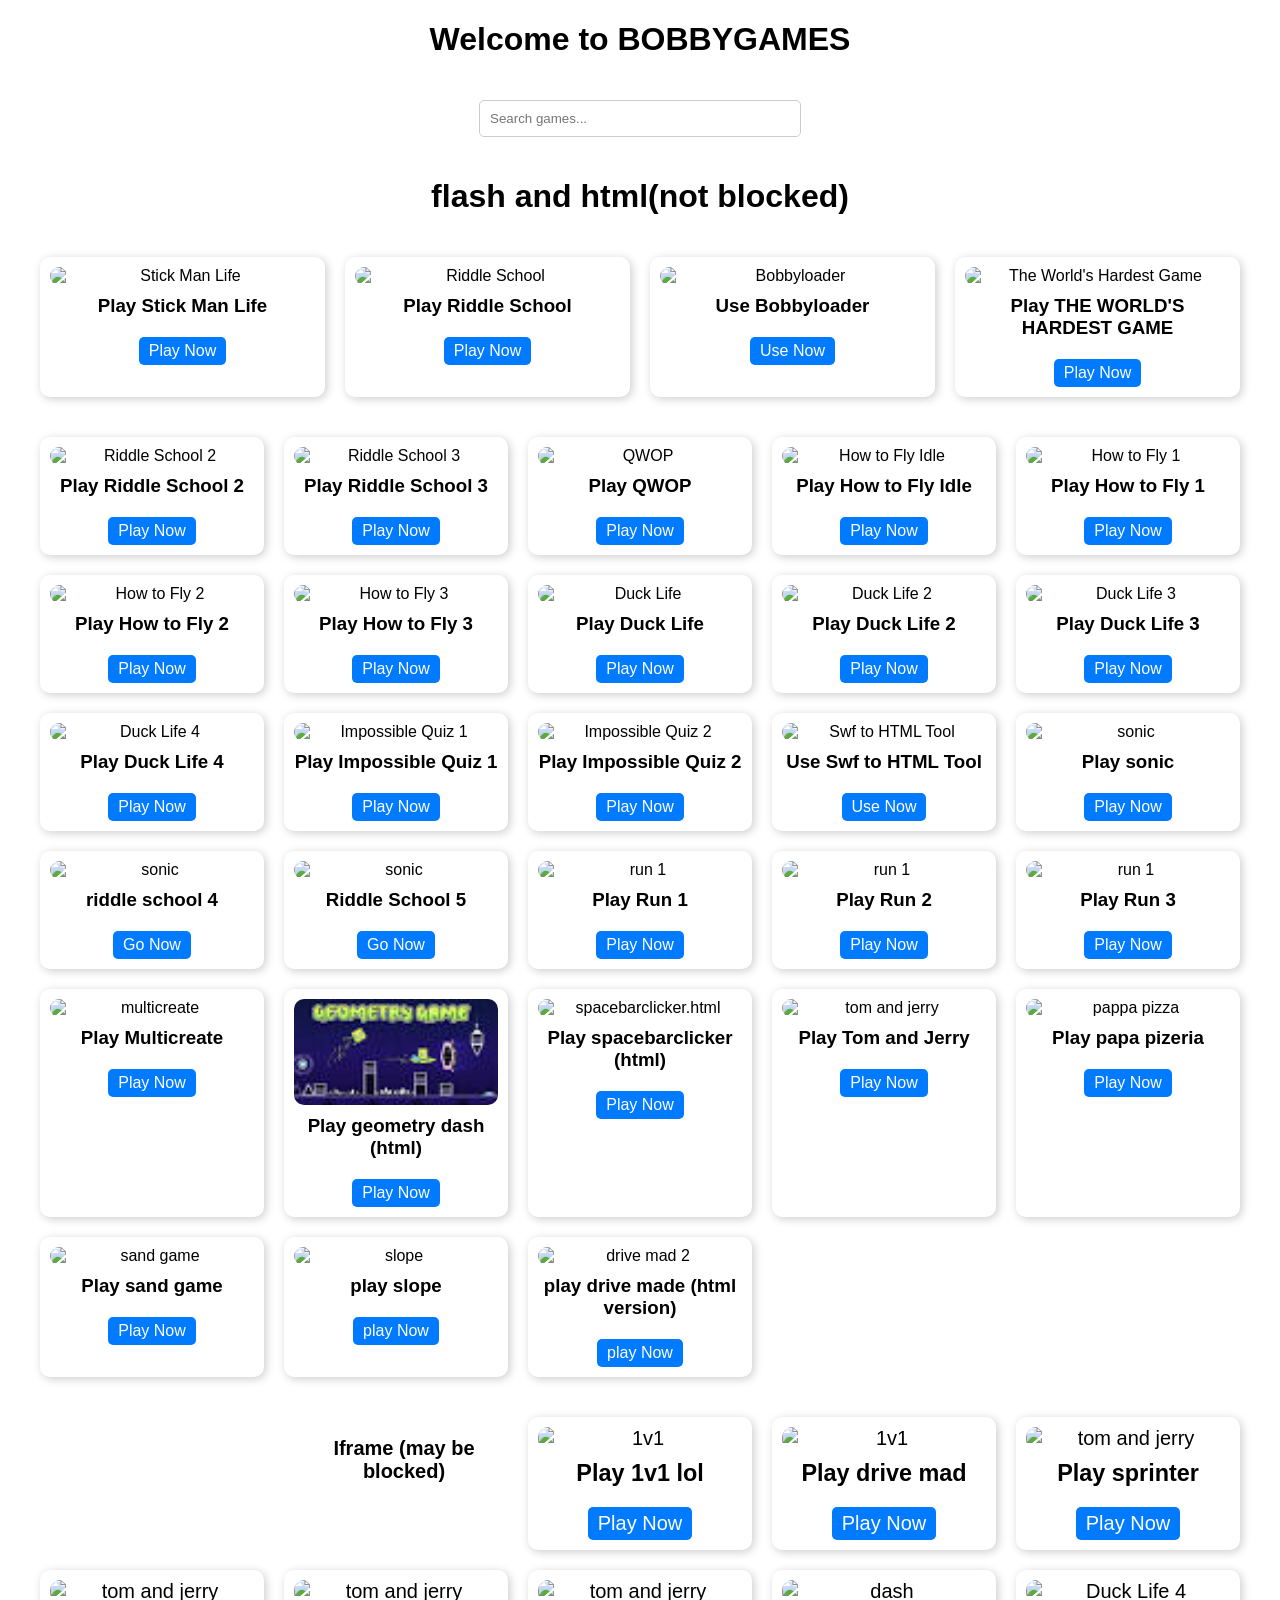
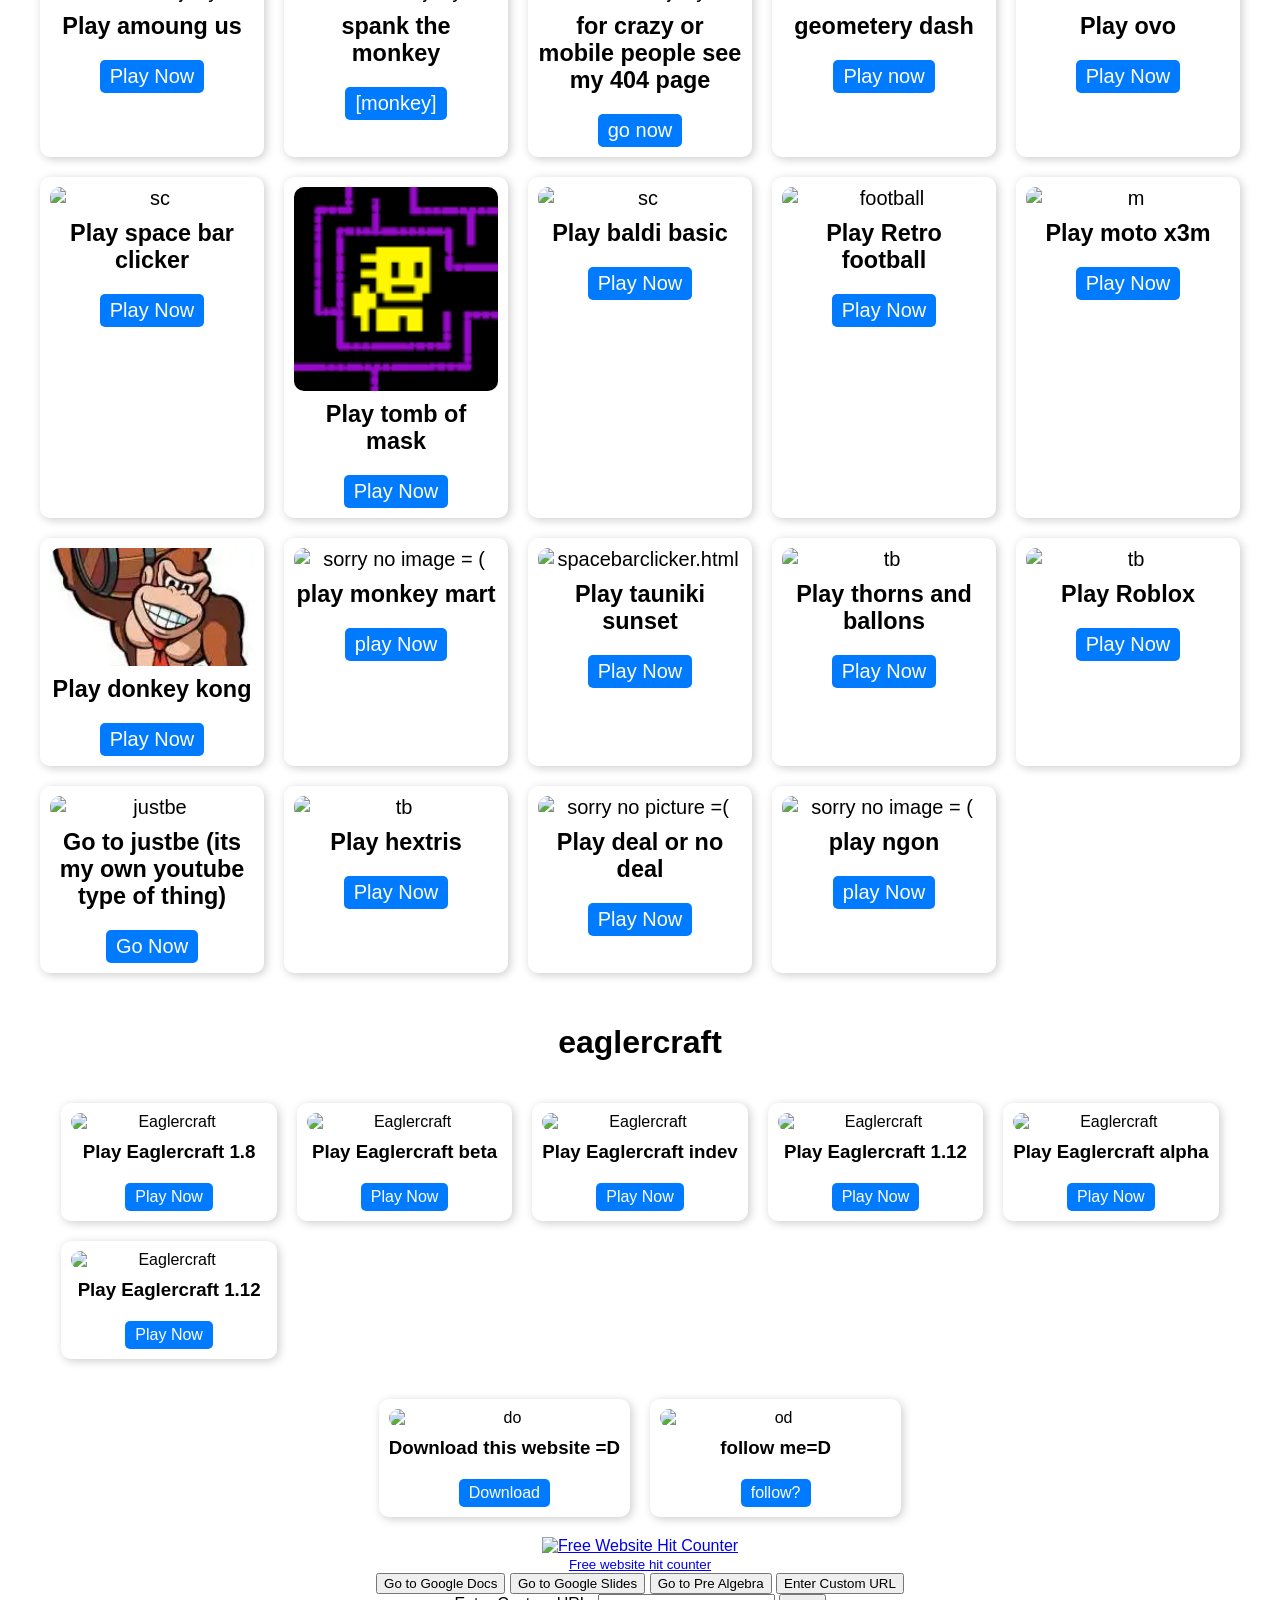
==== commit 90a512c7: "Update index.html" ====
--- a/index.html
+++ b/index.html
@@ -516,6 +516,7 @@
         <h3>Play Eaglercraft 1.12</h3>
         <a href="Offline_Download_Version.html" target="_blank" rel="noopener noreferrer">Play Now</a>
     </div>
+    </div>
 
 
     
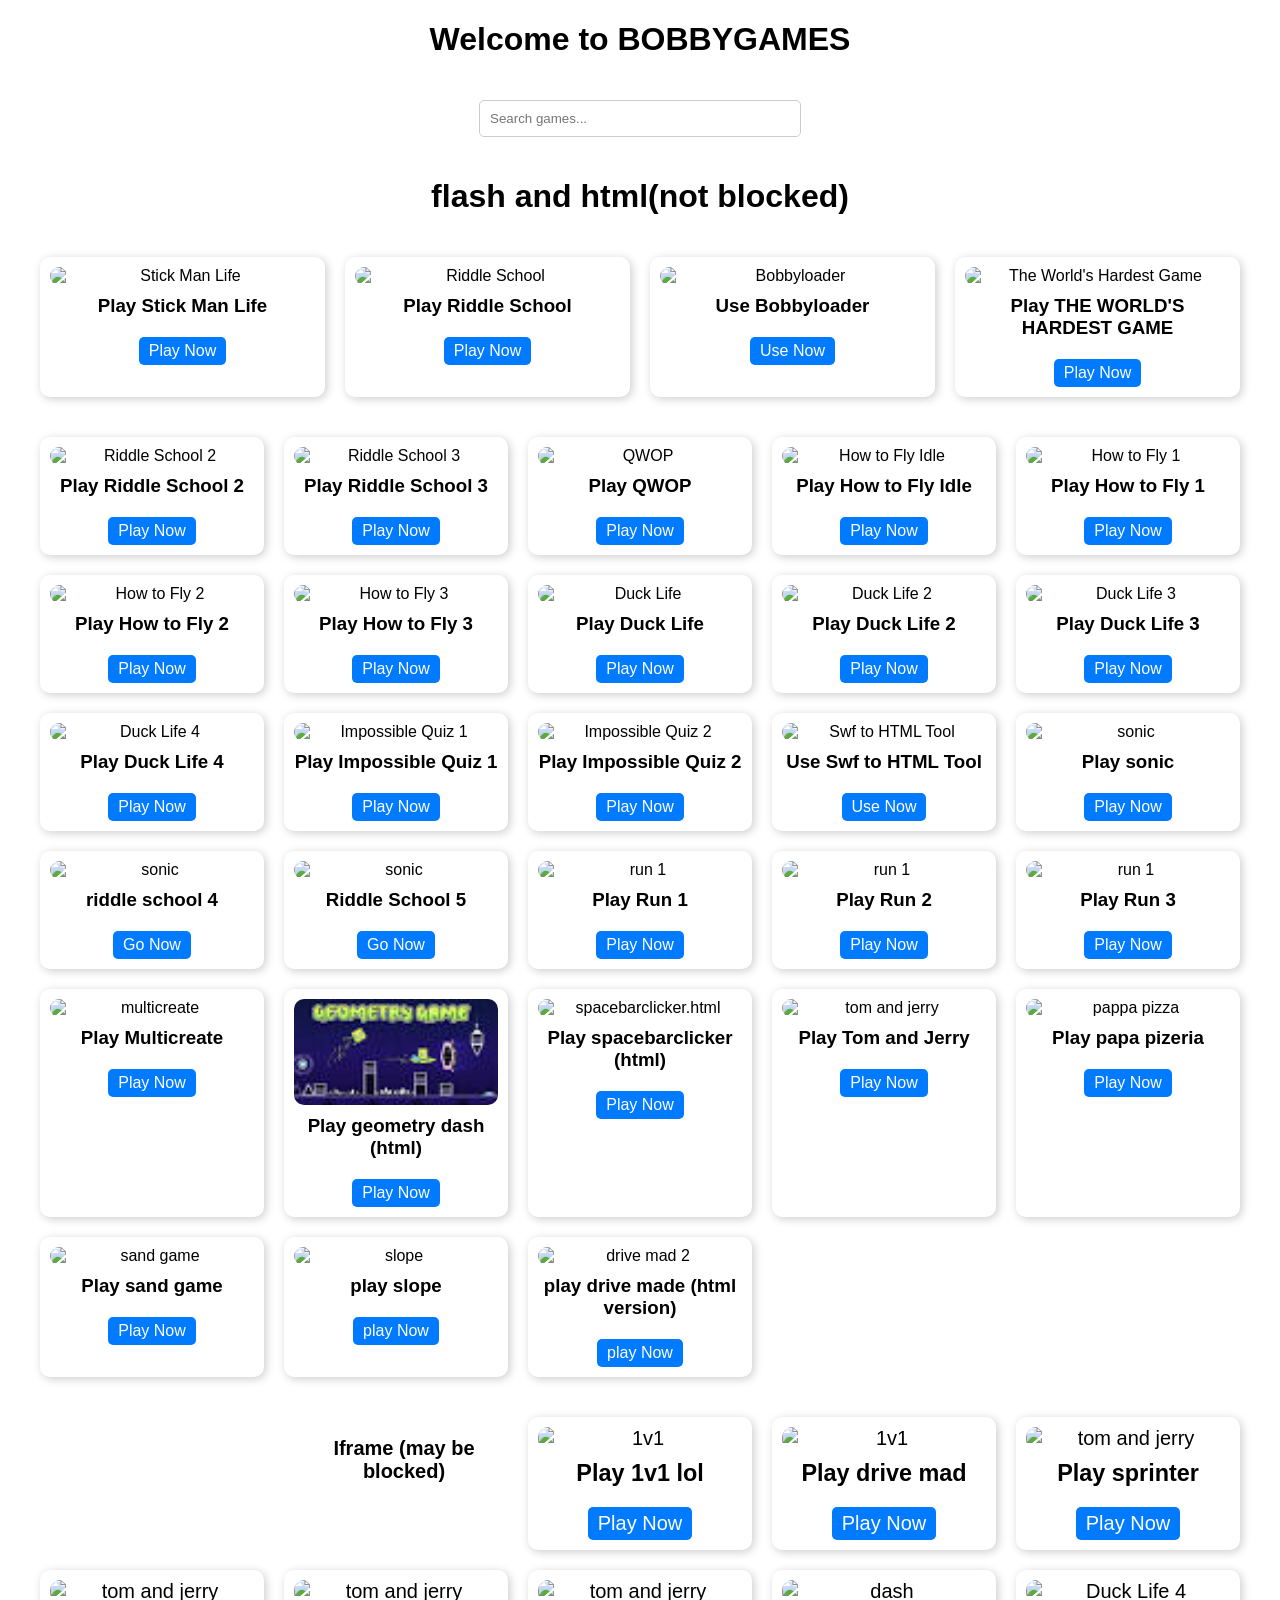
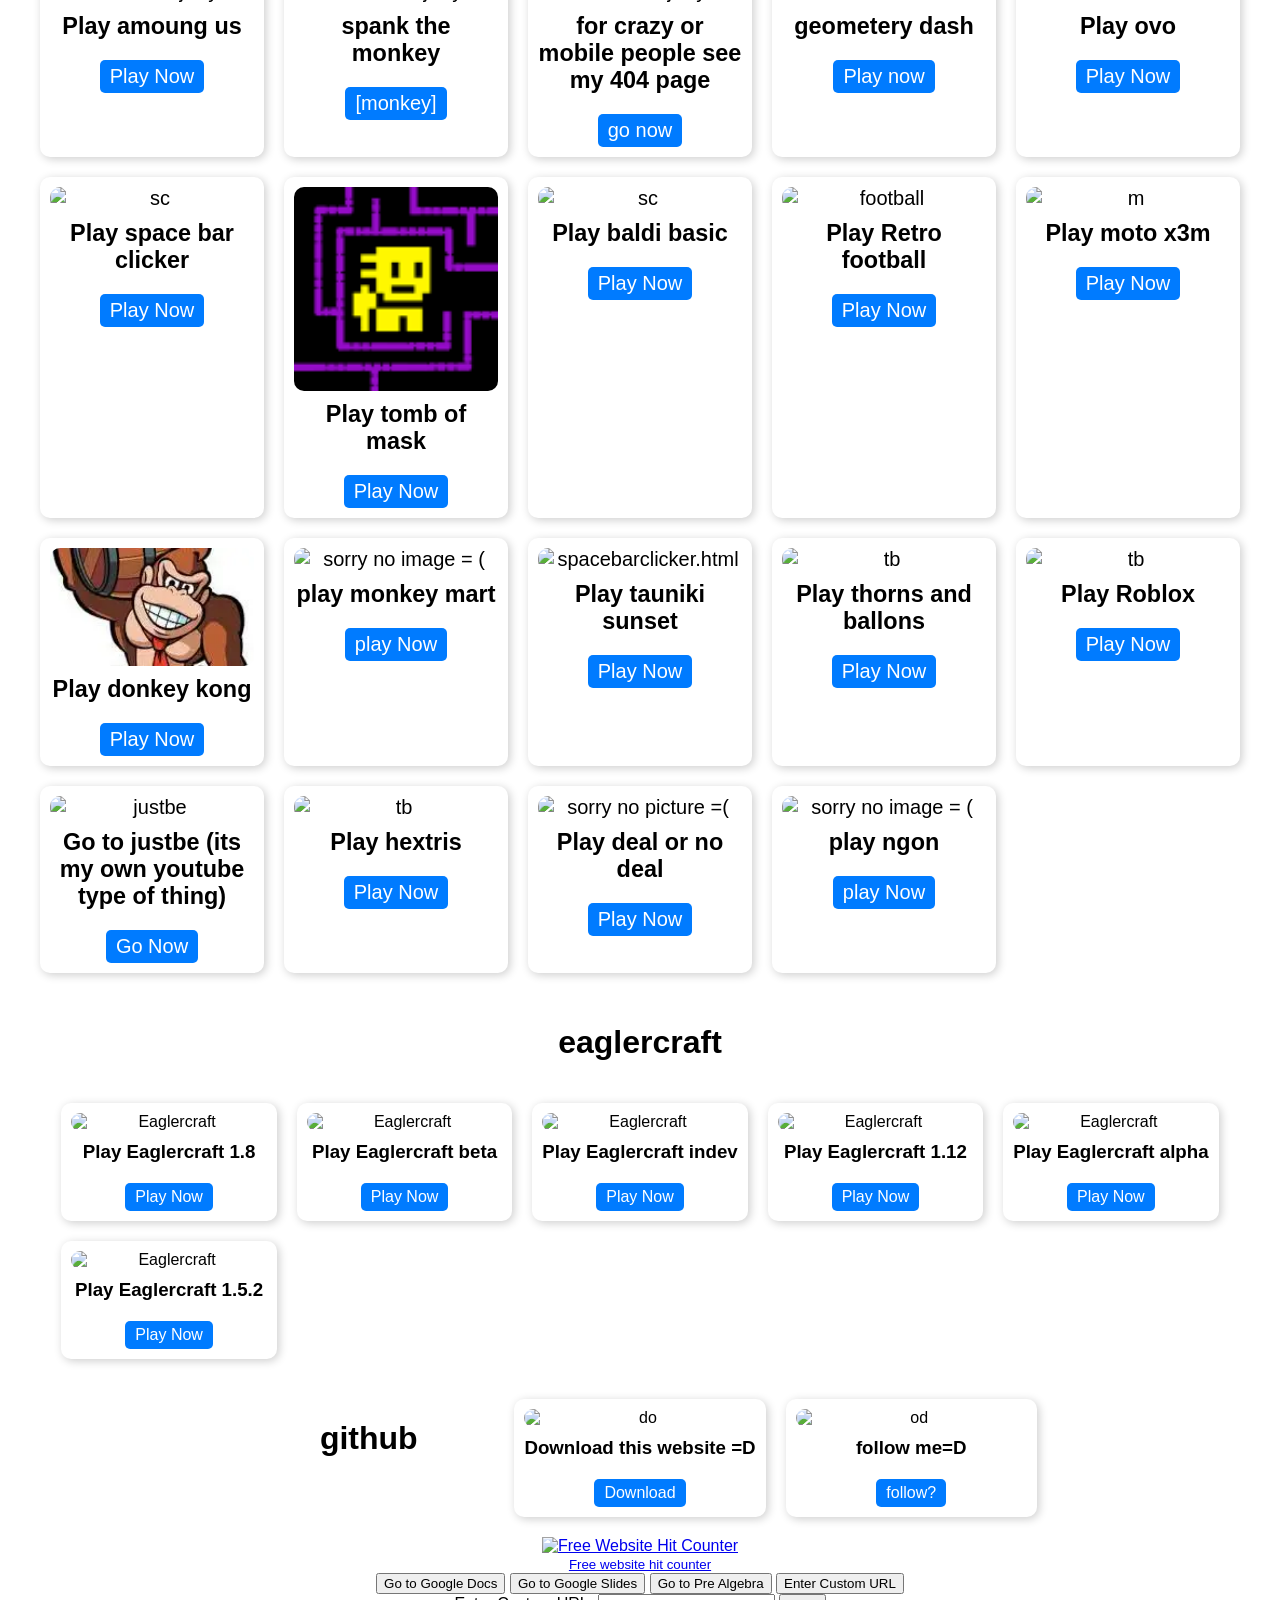
==== commit 7a1b4dcd: "Update index.html" ====
--- a/index.html
+++ b/index.html
@@ -513,7 +513,7 @@
 
         <div class="game" data-name="Eaglercraft">
         <img src="https://tse2.mm.bing.net/th?id=OIP.UbuylWR_8joJPFviRy54UQHaHa" alt="Eaglercraft">
-        <h3>Play Eaglercraft 1.12</h3>
+        <h3>Play Eaglercraft 1.5.2</h3>
         <a href="Offline_Download_Version.html" target="_blank" rel="noopener noreferrer">Play Now</a>
     </div>
     </div>
@@ -521,7 +521,7 @@
 
     
     <div class="github-download">
-        
+        <h1>github</h1>
        <div class="game" data-name="do">
         <img src="https://tse1.mm.bing.net/th?id=OIP.yWNibBRepmC6fO7mZnicCgHaHa&pid=Api&rs=1&c=1&qlt=95&w=119&h=119" alt="do">
         <h3>Download this website =D</h3>
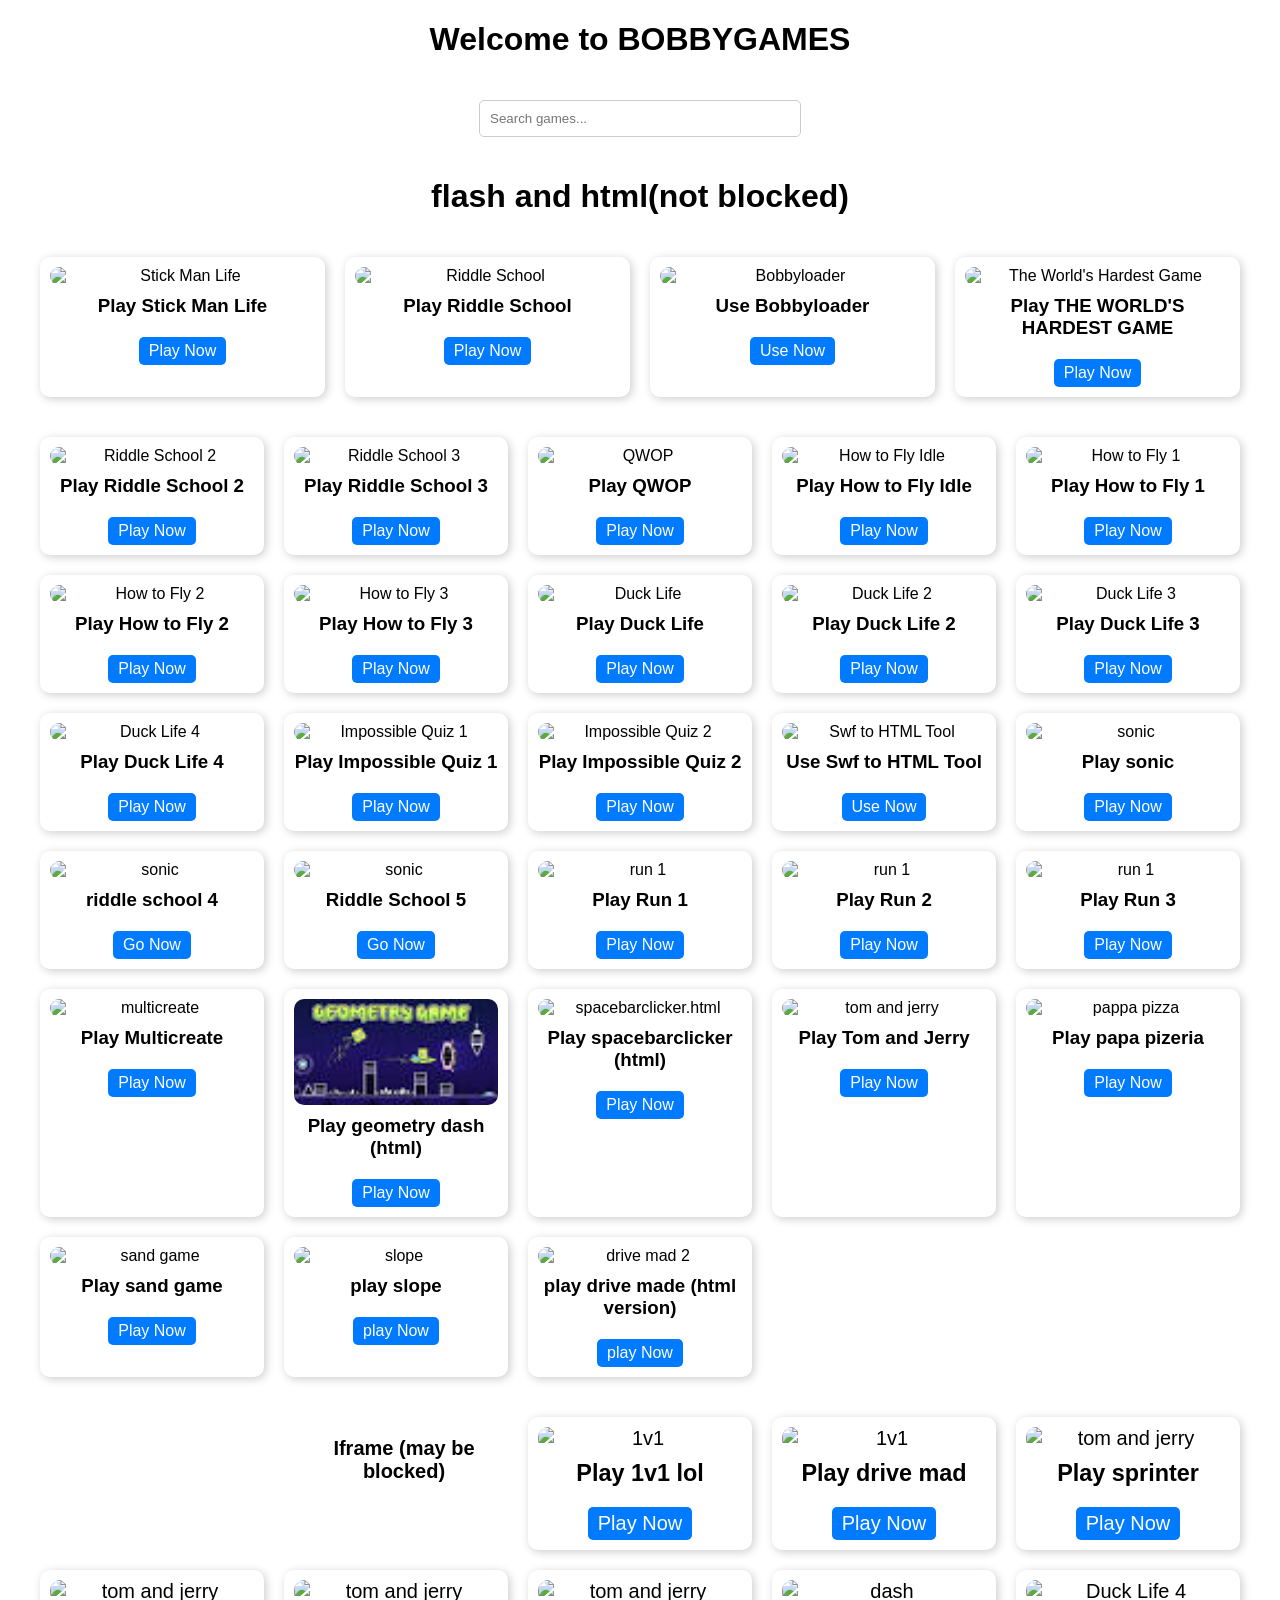
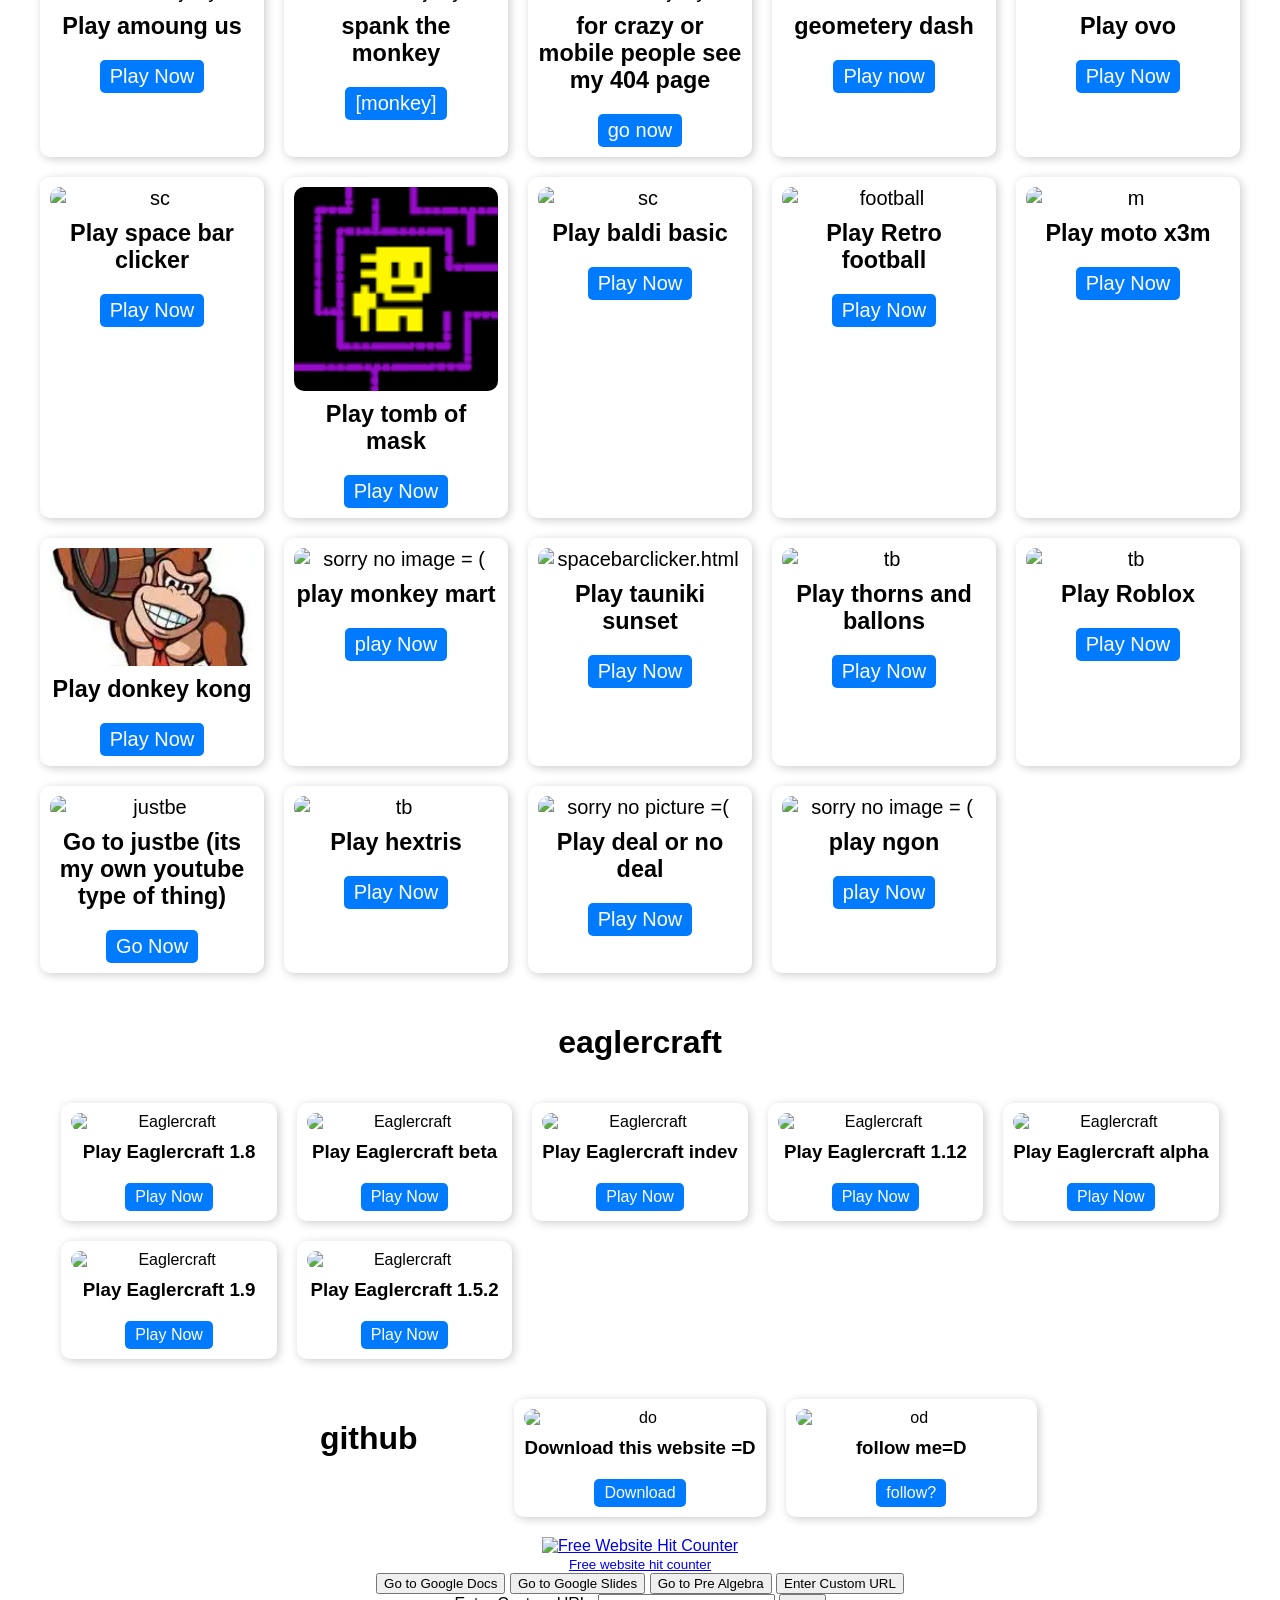
==== commit 79f68513: "Update index.html" ====
--- a/index.html
+++ b/index.html
@@ -511,6 +511,12 @@
         <a href="Alpha_Offline_Download.html" target="_blank" rel="noopener noreferrer">Play Now</a>
     </div>
 
+             <div class="game" data-name="Eaglercraft">
+        <img src="https://tse2.mm.bing.net/th?id=OIP.UbuylWR_8joJPFviRy54UQHaHa" alt="Eaglercraft">
+        <h3>Play Eaglercraft 1.9</h3>
+        <a href="1.9.html" target="_blank" rel="noopener noreferrer">Play Now</a>
+    </div>
+
         <div class="game" data-name="Eaglercraft">
         <img src="https://tse2.mm.bing.net/th?id=OIP.UbuylWR_8joJPFviRy54UQHaHa" alt="Eaglercraft">
         <h3>Play Eaglercraft 1.5.2</h3>
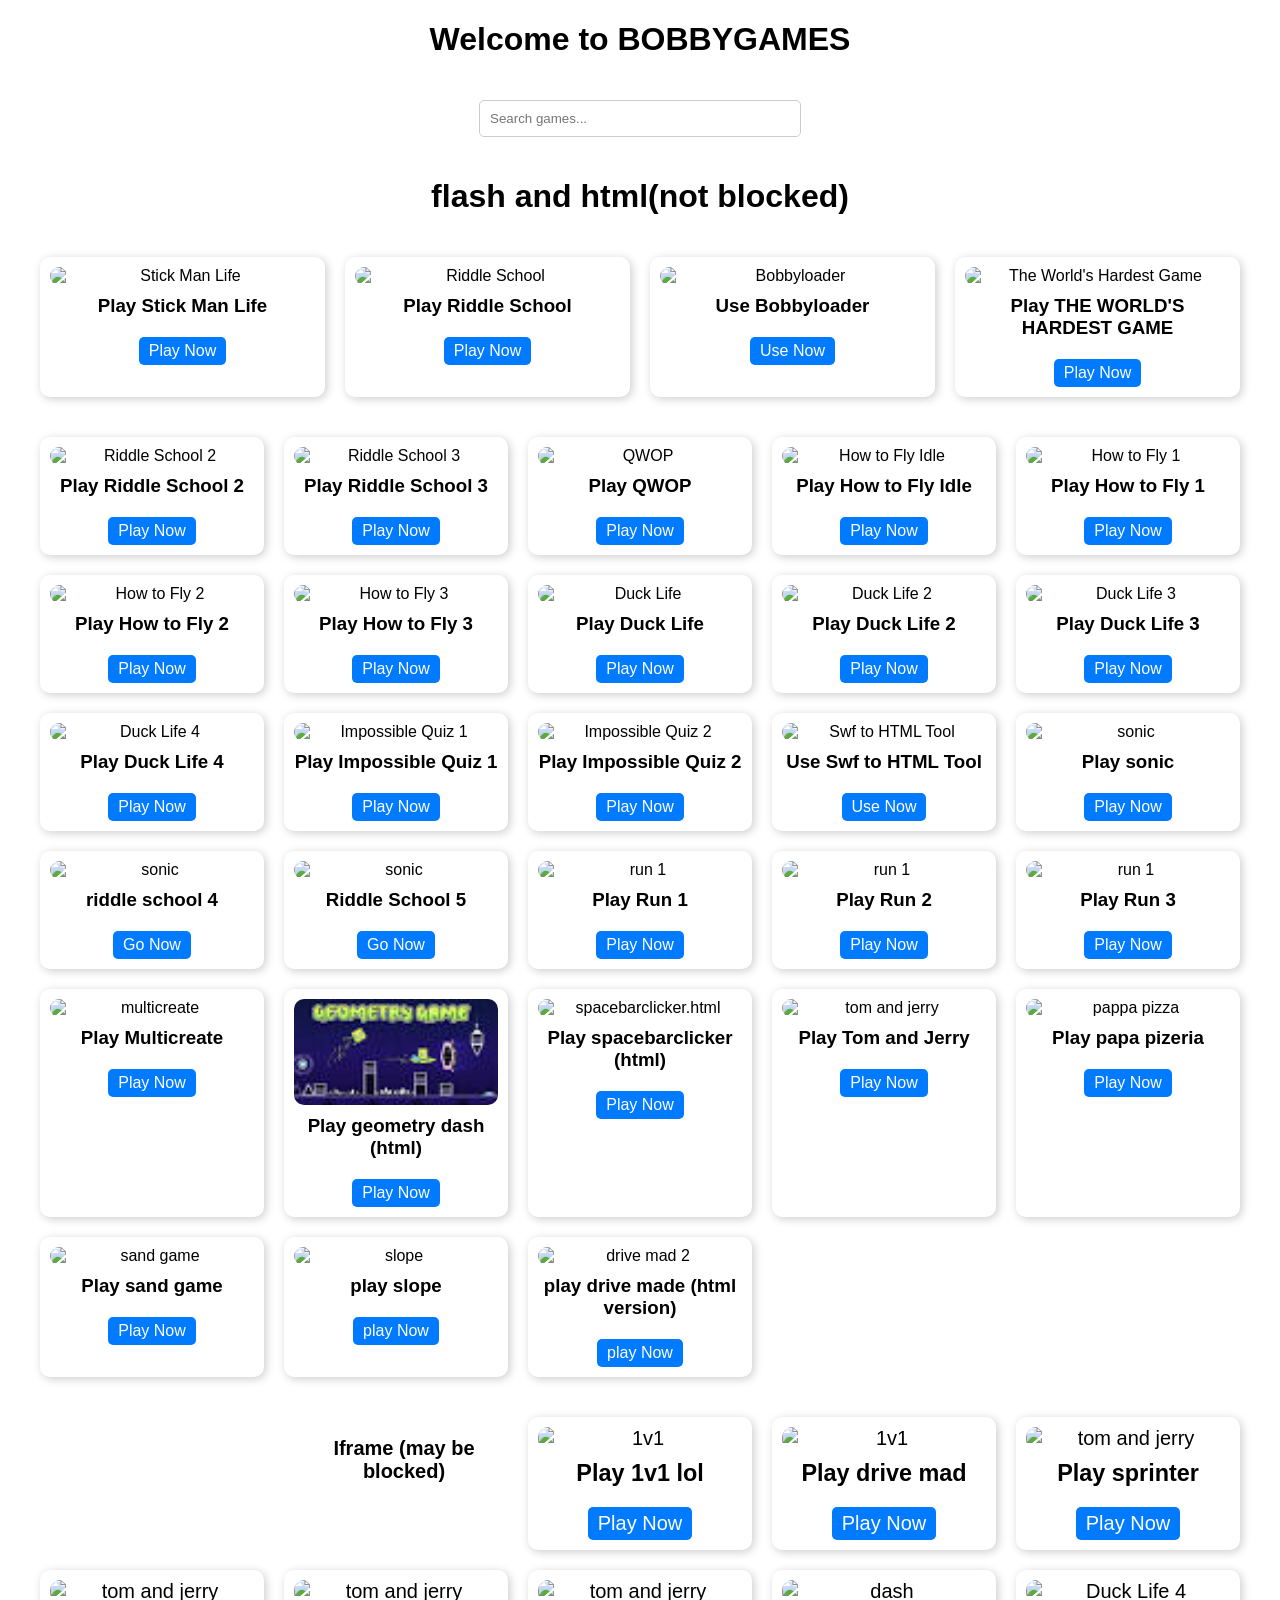
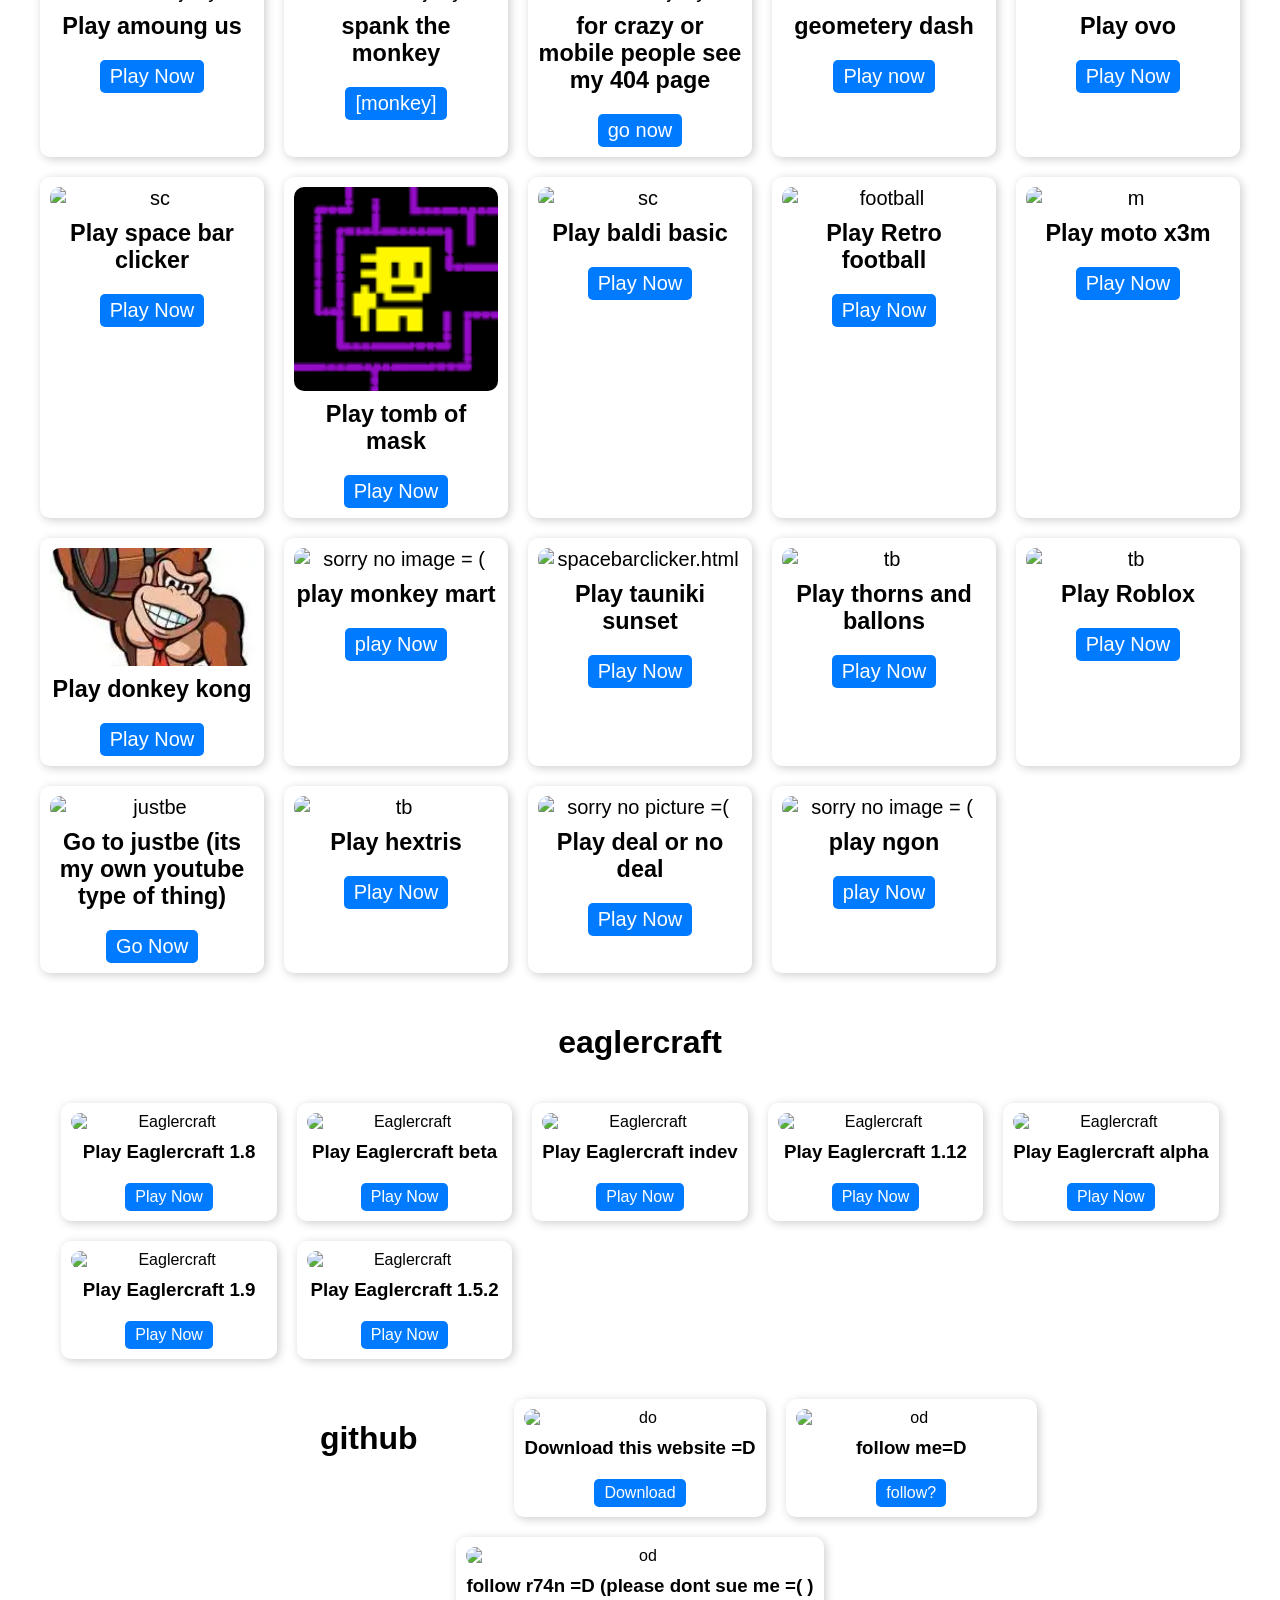
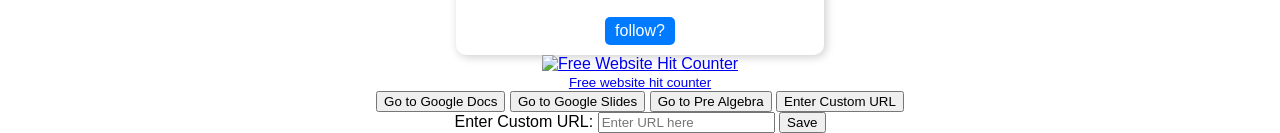
==== commit 18572d2e: "Update index.html" ====
--- a/index.html
+++ b/index.html
@@ -540,6 +540,13 @@
         <a href="https://github.com/tarplayer1" target="_blank" rel="noopener noreferrer">follow?</a>
     </div>        
 </div>
+
+    <div class="game" data-name="od">
+        <img src="https://tse1.mm.bing.net/th?id=OIP.sV7tva-728oySeOUL0-vOwHaHa&pid=Api&P=0&h=180" alt="od">
+        <h3>follow r74n =D (please dont sue me =(  )</h3>
+        <a href="https://www.tiktok.com/@r74n.com" target="_blank" rel="noopener noreferrer">follow?</a>
+    </div>        
+</div>
     
     <div align='center'><a href='https://www.free-website-hit-counter.com'><img src='https://www.free-website-hit-counter.com/zc.php?d=9&id=6636&s=37' border='0' alt='Free Website Hit Counter'></a><br /><small><a href='https://www.free-website-hit-counter.com' title="Free Website Hit Counter">Free website hit counter</a></small></div>
 
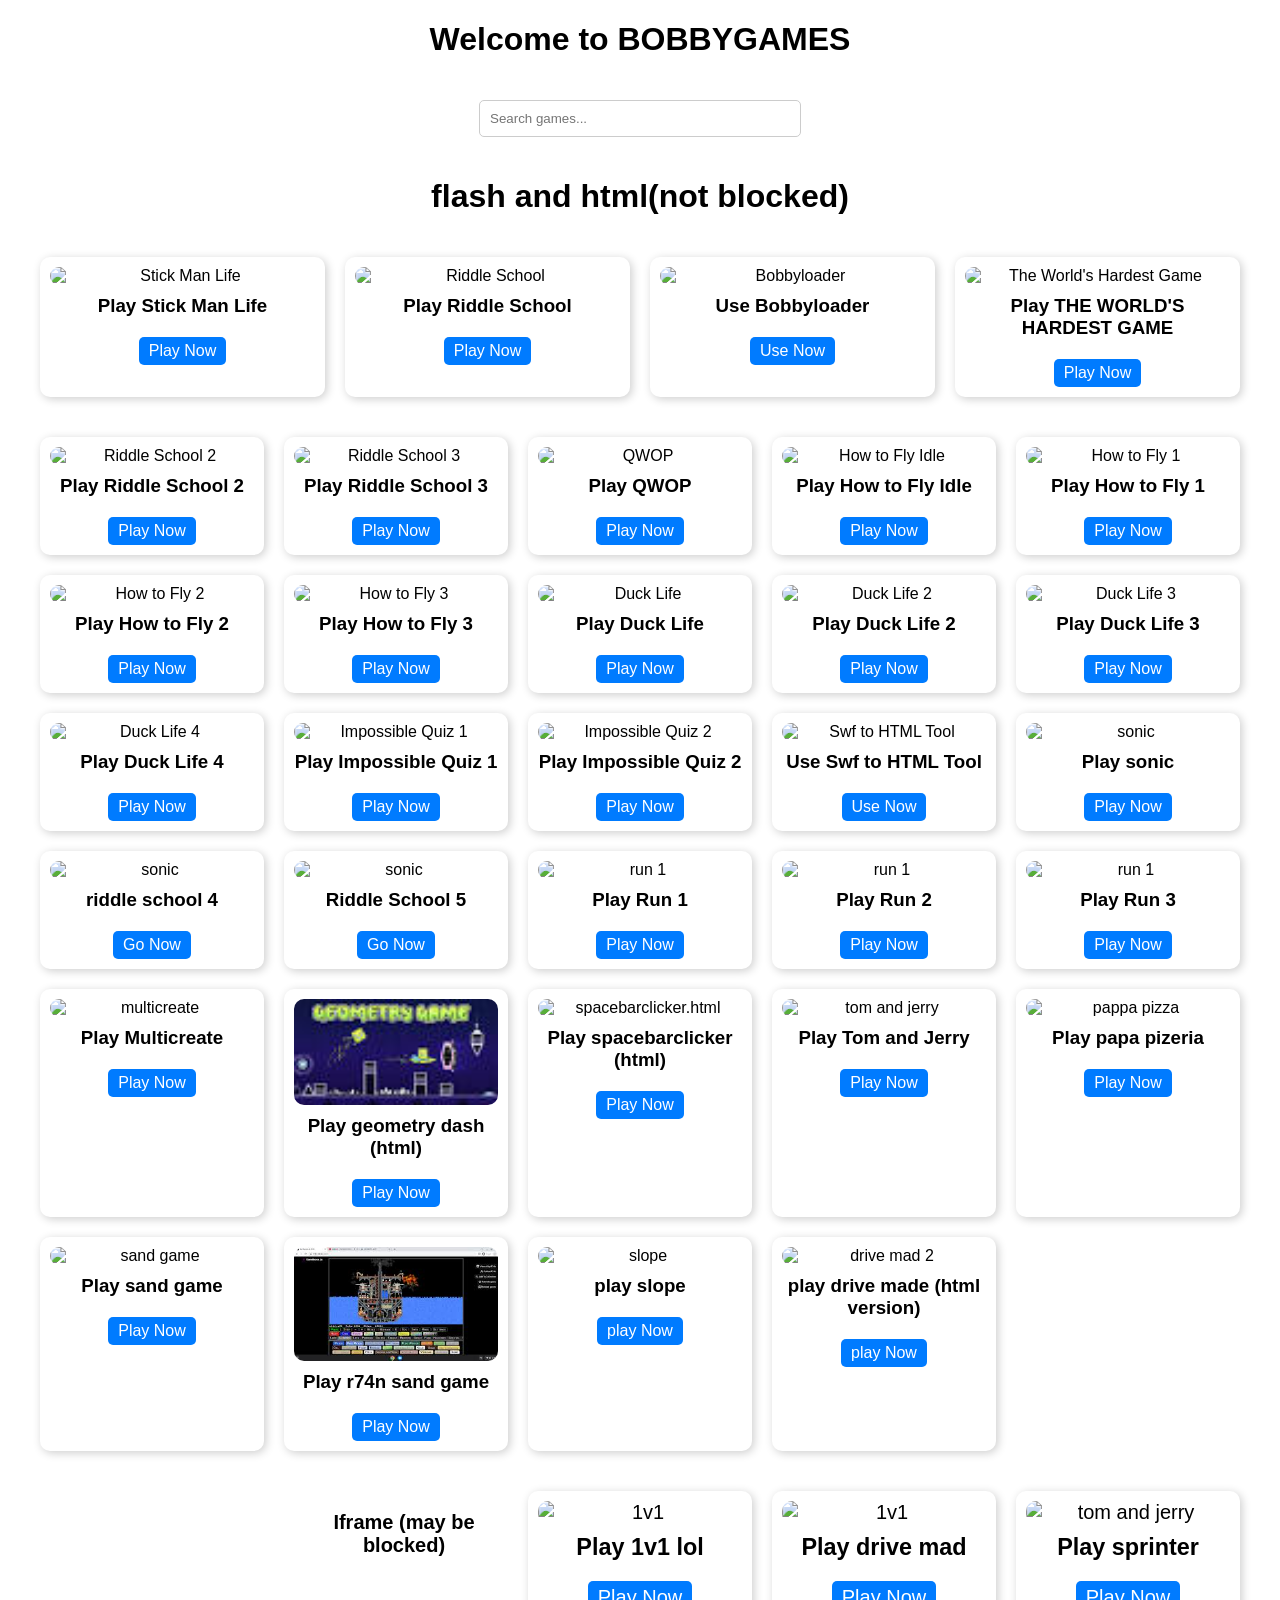
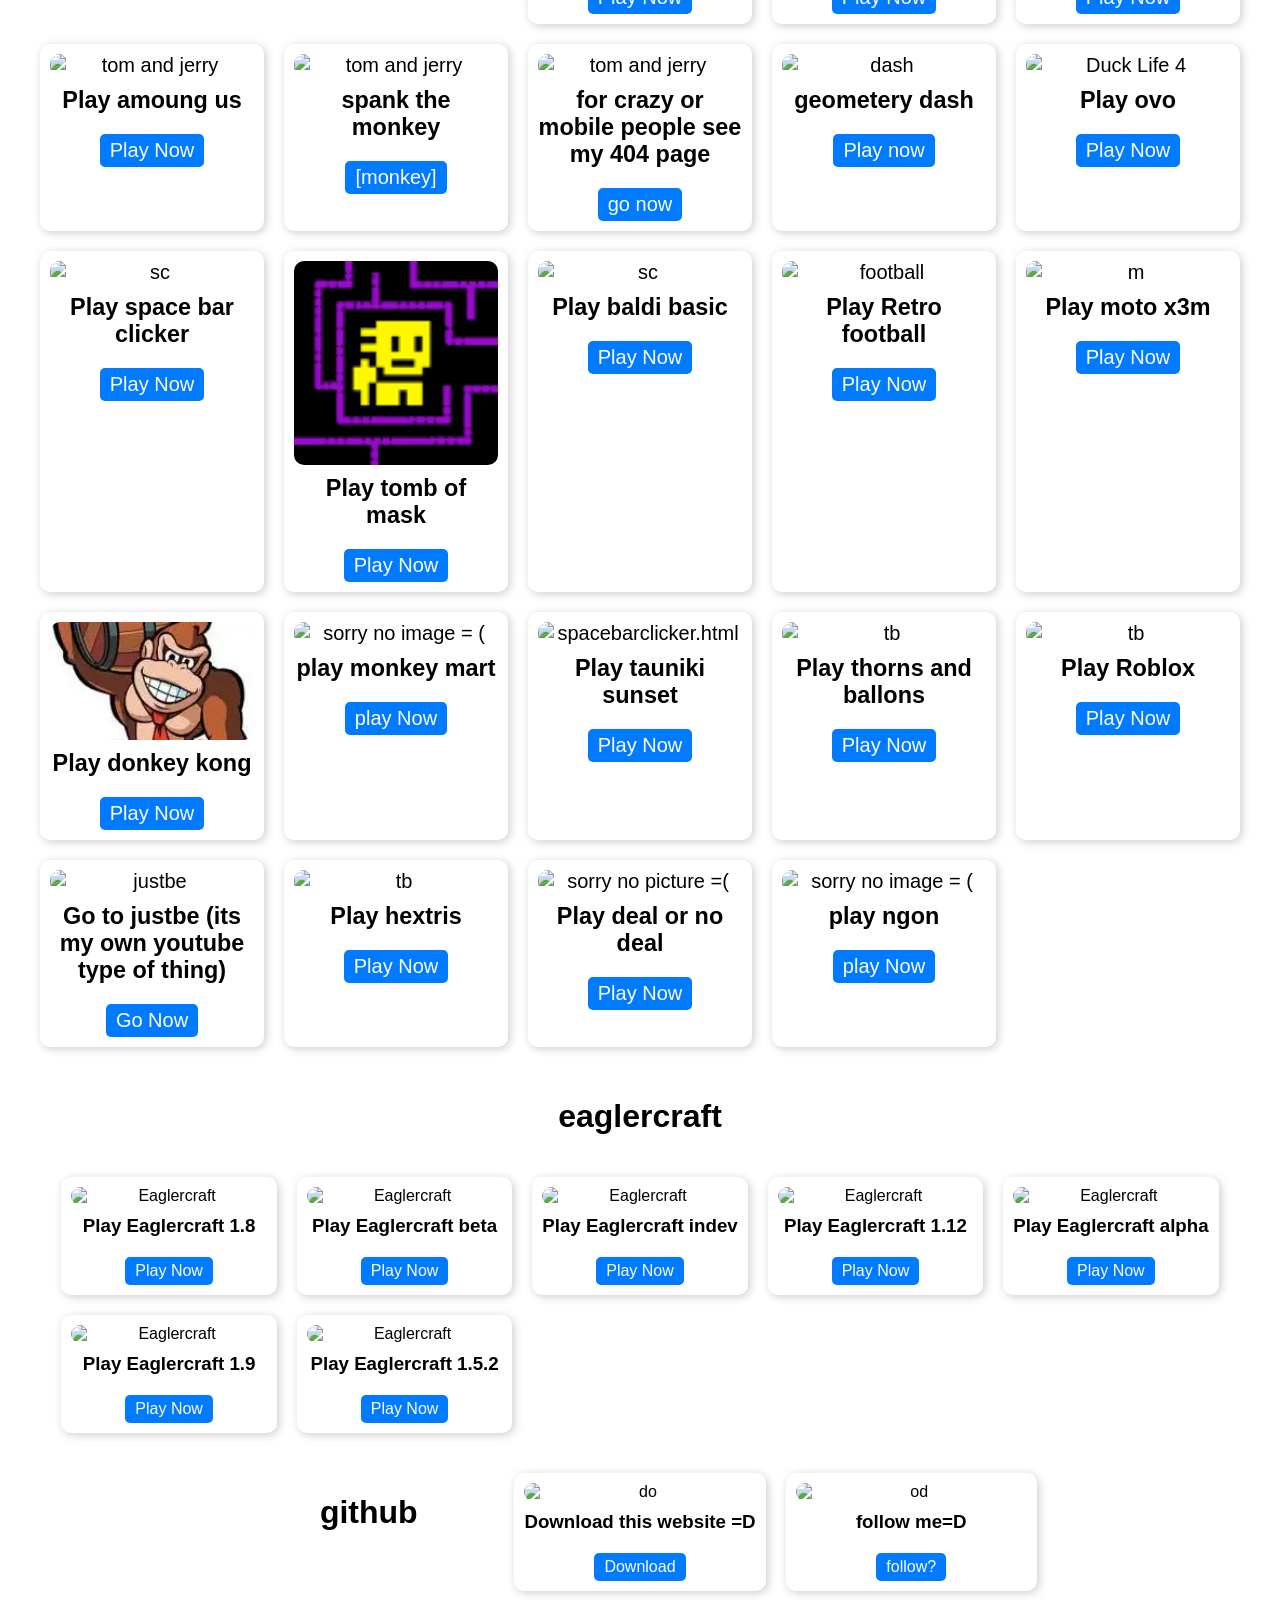
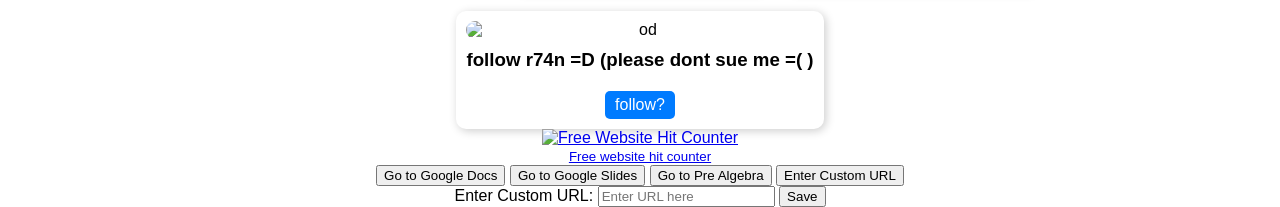
==== commit de8f8e43: "Update index.html" ====
--- a/index.html
+++ b/index.html
@@ -321,6 +321,12 @@
         <a href="games/sand game.html" target="_blank" rel="noopener noreferrer">Play Now</a>
     </div>
 
+     <div class="game" data-name="ovo">
+        <img src="[data-uri]" alt="Duck Life 4">
+        <h3>Play r74n sand game</h3>
+        <a href="games/hi.html" target="_blank" rel="noopener noreferrer">Play Now</a>
+    </div>
+
 <div class="game" data-name="slope">
         <img src="https://tse2.mm.bing.net/th?id=OIP.0h9ySedJ-EB3yAuzo3ZA9wHaHa&pid=Api&P=0&h=180" alt="slope">
         <h3>play slope</h3>
